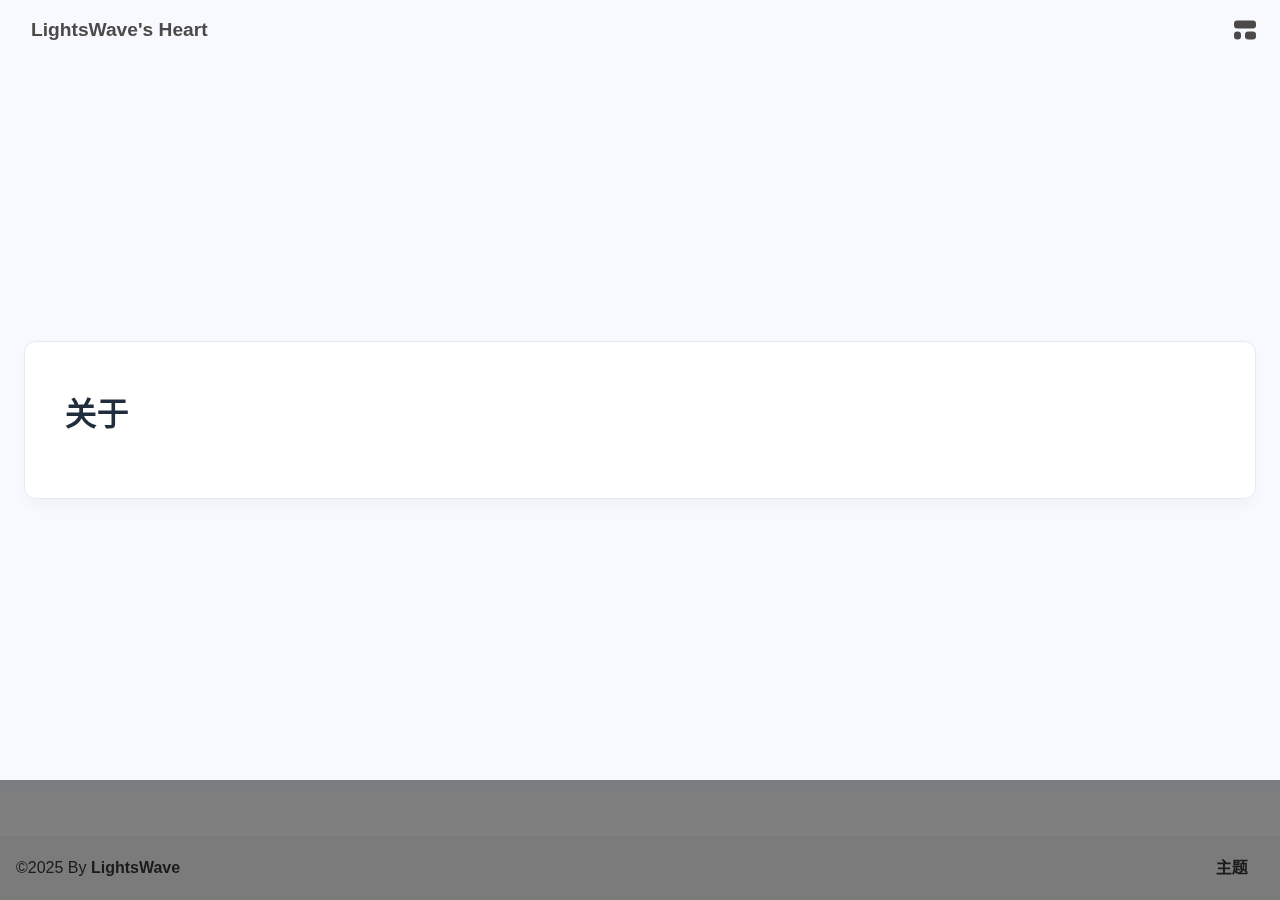
==== about/index.html @ ee10edcc "Site updated: 2025-01-01 14:40:20" ====
<!DOCTYPE html><html lang="zh-CN" data-theme="light"><head><meta charset="UTF-8"><meta http-equiv="X-UA-Compatible" content="IE=edge"><meta name="viewport" content="width=device-width, initial-scale=1.0, user-scalable=no"><title>关于 | LightsWave's Heart</title><meta name="author" content="LightsWave"><meta name="copyright" content="LightsWave"><meta name="format-detection" content="telephone=no"><meta name="theme-color" content="#f7f9fe"><meta name="mobile-web-app-capable" content="yes"><meta name="apple-touch-fullscreen" content="yes"><meta name="apple-mobile-web-app-title" content="关于"><meta name="application-name" content="关于"><meta name="apple-mobile-web-app-capable" content="yes"><meta name="apple-mobile-web-app-status-bar-style" content="#f7f9fe"><meta property="og:type" content="website"><meta property="og:title" content="关于"><meta property="og:url" content="http://example.com/about/index.html"><meta property="og:site_name" content="LightsWave's Heart"><meta property="og:description" content="关于"><meta property="og:locale" content="zh-CN"><meta property="og:image" content="https://q1.qlogo.cn/g?b=qq&amp;nk=3307234503&amp;s=640"><meta property="article:author" content="LightsWave"><meta property="article:tag"><meta name="twitter:card" content="summary"><meta name="twitter:image" content="https://q1.qlogo.cn/g?b=qq&amp;nk=3307234503&amp;s=640"><meta name="description" content="关于"><link rel="shortcut icon" href="/favicon.ico"><link rel="canonical" href="http://example.com/about/"><link rel="preconnect" href="//cdn.cbd.int"/><meta name="google-site-verification" content="xxx"/><meta name="baidu-site-verification" content="code-xxx"/><meta name="msvalidate.01" content="xxx"/><link rel="stylesheet" href="/css/index.css"><link rel="stylesheet" href="https://cdn.cbd.int/node-snackbar@0.1.16/dist/snackbar.min.css" media="print" onload="this.media='all'"><link rel="stylesheet" href="https://cdn.cbd.int/@fancyapps/ui@5.0.28/dist/fancybox/fancybox.css" media="print" onload="this.media='all'"><link rel="stylesheet" href="https://npm.elemecdn.com/anzhiyu-theme-static@1.0.0/swiper/swiper.min.css" media="print" onload="this.media='all'"><script>const GLOBAL_CONFIG = {
  linkPageTop: undefined,
  peoplecanvas: undefined,
  postHeadAiDescription: undefined,
  diytitle: {"enable":true,"leaveTitle":"w(ﾟДﾟ)w 不要走！再看看嘛！","backTitle":"♪(^∇^*)欢迎肥来！"},
  LA51: undefined,
  greetingBox: undefined,
  twikooEnvId: '',
  commentBarrageConfig:undefined,
  music_page_default: "nav_music",
  root: '/',
  preloader: {"source":3},
  friends_vue_info: undefined,
  navMusic: true,
  mainTone: {"mode":"api","api":"https://img2color-go.vercel.app/api?img=","cover_change":true},
  authorStatus: {"skills":null},
  algolia: undefined,
  localSearch: undefined,
  translate: {"defaultEncoding":2,"translateDelay":0,"msgToTraditionalChinese":"繁","msgToSimplifiedChinese":"简","rightMenuMsgToTraditionalChinese":"转为繁体","rightMenuMsgToSimplifiedChinese":"转为简体"},
  noticeOutdate: undefined,
  highlight: {"plugin":"highlight.js","highlightCopy":true,"highlightLang":true,"highlightHeightLimit":330},
  copy: {
    success: '复制成功',
    error: '复制错误',
    noSupport: '浏览器不支持'
  },
  relativeDate: {
    homepage: false,
    simplehomepage: true,
    post: false
  },
  runtime: '天',
  date_suffix: {
    just: '刚刚',
    min: '分钟前',
    hour: '小时前',
    day: '天前',
    month: '个月前'
  },
  copyright: {"copy":true,"copyrightEbable":false,"limitCount":50,"languages":{"author":"作者: LightsWave","link":"链接: ","source":"来源: LightsWave's Heart","info":"著作权归作者所有。商业转载请联系作者获得授权，非商业转载请注明出处。","copySuccess":"复制成功，复制和转载请标注本文地址"}},
  lightbox: 'fancybox',
  Snackbar: {"chs_to_cht":"你已切换为繁体","cht_to_chs":"你已切换为简体","day_to_night":"你已切换为深色模式","night_to_day":"你已切换为浅色模式","bgLight":"#425AEF","bgDark":"#1f1f1f","position":"top-center"},
  source: {
    justifiedGallery: {
      js: 'https://cdn.cbd.int/flickr-justified-gallery@2.1.2/dist/fjGallery.min.js',
      css: 'https://cdn.cbd.int/flickr-justified-gallery@2.1.2/dist/fjGallery.css'
    }
  },
  isPhotoFigcaption: false,
  islazyload: true,
  isAnchor: false,
  shortcutKey: undefined,
  autoDarkmode: true
}</script><script id="config-diff">var GLOBAL_CONFIG_SITE = {
  configTitle: 'LightsWave's Heart',
  title: '关于',
  postAI: '',
  pageFillDescription: '关于',
  isPost: false,
  isHome: false,
  isHighlightShrink: false,
  isToc: false,
  postUpdate: '2025-01-01 14:33:05',
  postMainColor: '',
}</script><noscript><style type="text/css">
  #nav {
    opacity: 1
  }
  .justified-gallery img {
    opacity: 1
  }

  #recent-posts time,
  #post-meta time {
    display: inline !important
  }
</style></noscript><script>(win=>{
      win.saveToLocal = {
        set: (key, value, ttl) => {
          if (ttl === 0) return
          const now = Date.now()
          const expiry = now + ttl * 86400000
          const item = {
            value,
            expiry
          }
          localStorage.setItem(key, JSON.stringify(item))
        },
      
        get: key => {
          const itemStr = localStorage.getItem(key)
      
          if (!itemStr) {
            return undefined
          }
          const item = JSON.parse(itemStr)
          const now = Date.now()
      
          if (now > item.expiry) {
            localStorage.removeItem(key)
            return undefined
          }
          return item.value
        }
      }
    
      win.getScript = (url, attr = {}) => new Promise((resolve, reject) => {
        const script = document.createElement('script')
        script.src = url
        script.async = true
        script.onerror = reject
        script.onload = script.onreadystatechange = function() {
          const loadState = this.readyState
          if (loadState && loadState !== 'loaded' && loadState !== 'complete') return
          script.onload = script.onreadystatechange = null
          resolve()
        }

        Object.keys(attr).forEach(key => {
          script.setAttribute(key, attr[key])
        })

        document.head.appendChild(script)
      })
    
      win.getCSS = (url, id = false) => new Promise((resolve, reject) => {
        const link = document.createElement('link')
        link.rel = 'stylesheet'
        link.href = url
        if (id) link.id = id
        link.onerror = reject
        link.onload = link.onreadystatechange = function() {
          const loadState = this.readyState
          if (loadState && loadState !== 'loaded' && loadState !== 'complete') return
          link.onload = link.onreadystatechange = null
          resolve()
        }
        document.head.appendChild(link)
      })
    
      win.activateDarkMode = () => {
        document.documentElement.setAttribute('data-theme', 'dark')
        if (document.querySelector('meta[name="theme-color"]') !== null) {
          document.querySelector('meta[name="theme-color"]').setAttribute('content', '#18171d')
        }
      }
      win.activateLightMode = () => {
        document.documentElement.setAttribute('data-theme', 'light')
        if (document.querySelector('meta[name="theme-color"]') !== null) {
          document.querySelector('meta[name="theme-color"]').setAttribute('content', '#f7f9fe')
        }
      }
      const t = saveToLocal.get('theme')
    
          const isDarkMode = window.matchMedia('(prefers-color-scheme: dark)').matches
          const isLightMode = window.matchMedia('(prefers-color-scheme: light)').matches
          const isNotSpecified = window.matchMedia('(prefers-color-scheme: no-preference)').matches
          const hasNoSupport = !isDarkMode && !isLightMode && !isNotSpecified

          if (t === undefined) {
            if (isLightMode) activateLightMode()
            else if (isDarkMode) activateDarkMode()
            else if (isNotSpecified || hasNoSupport) {
              const now = new Date()
              const hour = now.getHours()
              const isNight = hour <= 6 || hour >= 18
              isNight ? activateDarkMode() : activateLightMode()
            }
            window.matchMedia('(prefers-color-scheme: dark)').addListener(e => {
              if (saveToLocal.get('theme') === undefined) {
                e.matches ? activateDarkMode() : activateLightMode()
              }
            })
          } else if (t === 'light') activateLightMode()
          else activateDarkMode()
        
      const asideStatus = saveToLocal.get('aside-status')
      if (asideStatus !== undefined) {
        if (asideStatus === 'hide') {
          document.documentElement.classList.add('hide-aside')
        } else {
          document.documentElement.classList.remove('hide-aside')
        }
      }
    
      const detectApple = () => {
        if(/iPad|iPhone|iPod|Macintosh/.test(navigator.userAgent)){
          document.documentElement.classList.add('apple')
        }
      }
      detectApple()
    })(window)</script><meta name="generator" content="Hexo 7.3.0"></head><body data-type="anzhiyu"><div id="web_bg"></div><div id="an_music_bg"></div><div id="loading-box" onclick="document.getElementById(&quot;loading-box&quot;).classList.add(&quot;loaded&quot;)"><div class="loading-bg"><img class="loading-img nolazyload" alt="加载头像" src="https://npm.elemecdn.com/anzhiyu-blog-static@1.0.4/img/avatar.jpg"/><div class="loading-image-dot"></div></div></div><script>const preloader = {
  endLoading: () => {
    document.getElementById('loading-box').classList.add("loaded");
  },
  initLoading: () => {
    document.getElementById('loading-box').classList.remove("loaded")
  }
}
window.addEventListener('load',()=> { preloader.endLoading() })
setTimeout(function(){preloader.endLoading();},10000)

if (true) {
  document.addEventListener('pjax:send', () => { preloader.initLoading() })
  document.addEventListener('pjax:complete', () => { preloader.endLoading() })
}</script><link rel="stylesheet" href="https://cdn.cbd.int/anzhiyu-theme-static@1.1.10/progress_bar/progress_bar.css"/><script async="async" src="https://cdn.cbd.int/pace-js@1.2.4/pace.min.js" data-pace-options="{ &quot;restartOnRequestAfter&quot;:false,&quot;eventLag&quot;:false}"></script><div class="page" id="body-wrap"><header class="not-top-img" id="page-header"><nav id="nav"><div id="nav-group"><span id="blog_name"><a id="site-name" href="/" accesskey="h"><div class="title">LightsWave's Heart</div><i class="anzhiyufont anzhiyu-icon-house-chimney"></i></a></span><div class="mask-name-container"><div id="name-container"><a id="page-name" href="javascript:anzhiyu.scrollToDest(0, 500)">PAGE_NAME</a></div></div><div id="menus"></div><div id="nav-right"><div class="nav-button" id="randomPost_button"><a class="site-page" onclick="toRandomPost()" title="随机前往一个文章" href="javascript:void(0);"><i class="anzhiyufont anzhiyu-icon-dice"></i></a></div><input id="center-console" type="checkbox"/><label class="widget" for="center-console" title="中控台" onclick="anzhiyu.switchConsole();"><i class="left"></i><i class="widget center"></i><i class="widget right"></i></label><div id="console"><div class="console-card-group-reward"><ul class="reward-all console-card"><li class="reward-item"><a href="https://npm.elemecdn.com/anzhiyu-blog@1.1.6/img/post/common/qrcode-weichat.png" target="_blank"><img class="post-qr-code-img" alt="微信" src= "[data-uri]" onerror="this.onerror=null,this.src=&quot;/img/404.jpg&quot;" data-lazy-src="https://npm.elemecdn.com/anzhiyu-blog@1.1.6/img/post/common/qrcode-weichat.png"/></a><div class="post-qr-code-desc">微信</div></li><li class="reward-item"><a href="https://npm.elemecdn.com/anzhiyu-blog@1.1.6/img/post/common/qrcode-alipay.png" target="_blank"><img class="post-qr-code-img" alt="支付宝" src= "[data-uri]" onerror="this.onerror=null,this.src=&quot;/img/404.jpg&quot;" data-lazy-src="https://npm.elemecdn.com/anzhiyu-blog@1.1.6/img/post/common/qrcode-alipay.png"/></a><div class="post-qr-code-desc">支付宝</div></li></ul></div><div class="console-card-group"><div class="console-card-group-left"><div class="console-card" id="card-newest-comments"><div class="card-content"><div class="author-content-item-tips">互动</div><span class="author-content-item-title"> 最新评论</span></div><div class="aside-list"><span>正在加载中...</span></div></div></div><div class="console-card-group-right"><div class="console-card tags"><div class="card-content"><div class="author-content-item-tips">兴趣点</div><span class="author-content-item-title">寻找你感兴趣的领域</span></div></div><div class="console-card history"><div class="item-headline"><i class="anzhiyufont anzhiyu-icon-box-archiv"></i><span>文章</span></div><div class="card-archives"><div class="item-headline"><i class="anzhiyufont anzhiyu-icon-archive"></i><span>归档</span></div><ul class="card-archive-list"><li class="card-archive-list-item"><a class="card-archive-list-link" href="/archives/2025/01/"><span class="card-archive-list-date">一月 2025</span><div class="card-archive-list-count-group"><span class="card-archive-list-count">1</span><span>篇</span></div></a></li></ul></div><hr/></div></div></div><div class="button-group"><div class="console-btn-item"><a class="darkmode_switchbutton" title="显示模式切换" href="javascript:void(0);"><i class="anzhiyufont anzhiyu-icon-moon"></i></a></div><div class="console-btn-item" id="consoleHideAside" onclick="anzhiyu.hideAsideBtn()" title="边栏显示控制"><a class="asideSwitch"><i class="anzhiyufont anzhiyu-icon-arrows-left-right"></i></a></div><div class="console-btn-item" id="consoleMusic" onclick="anzhiyu.musicToggle()" title="音乐开关"><a class="music-switch"><i class="anzhiyufont anzhiyu-icon-music"></i></a></div></div><div class="console-mask" onclick="anzhiyu.hideConsole()" href="javascript:void(0);"></div></div><div class="nav-button" id="nav-totop"><a class="totopbtn" href="javascript:void(0);"><i class="anzhiyufont anzhiyu-icon-arrow-up"></i><span id="percent" onclick="anzhiyu.scrollToDest(0,500)">0</span></a></div><div id="toggle-menu"><a class="site-page" href="javascript:void(0);" title="切换"><i class="anzhiyufont anzhiyu-icon-bars"></i></a></div></div></div></nav></header><main id="blog-container"><div class="layout hide-aside" id="content-inner"><div id="page"><h1 class="page-title">关于</h1></div></div></main><footer id="footer"><div id="footer-wrap"></div><div id="footer-bar"><div class="footer-bar-links"><div class="footer-bar-left"><div id="footer-bar-tips"><div class="copyright">&copy;2025 By <a class="footer-bar-link" href="/" title="LightsWave" target="_blank">LightsWave</a></div></div><div id="footer-type-tips"></div><div class="js-pjax"><script>function subtitleType () {
  fetch('https://v1.hitokoto.cn')
    .then(response => response.json())
    .then(data => {
      if (true) {
        const from = '出自 ' + data.from
        const sub = ["生活明朗&#44; 万物可爱&#44; 人间值得&#44; 未来可期."]
        sub.unshift(data.hitokoto, from)
        window.typed = new Typed('#footer-type-tips', {
          strings: sub,
          startDelay: 300,
          typeSpeed: 150,
          loop: true,
          backSpeed: 50,
        })
      } else {
        document.getElementById('footer-type-tips').innerHTML = data.hitokoto
      }
    })
}

if (true) {
  if (typeof Typed === 'function') {
    subtitleType()
  } else {
    getScript('https://cdn.cbd.int/typed.js@2.1.0/dist/typed.umd.js').then(subtitleType)
  }
} else {
  subtitleType()
}
</script></div></div><div class="footer-bar-right"><a class="footer-bar-link" target="_blank" rel="noopener" href="https://github.com/anzhiyu-c/hexo-theme-anzhiyu" title="主题">主题</a></div></div></div></footer></div><div id="sidebar"><div id="menu-mask"></div><div id="sidebar-menus"><div class="sidebar-site-data site-data is-center"><a href="/archives/" title="archive"><div class="headline">文章</div><div class="length-num">1</div></a><a href="/tags/" title="tag"><div class="headline">标签</div><div class="length-num">0</div></a><a href="/categories/" title="category"><div class="headline">分类</div><div class="length-num">0</div></a></div><span class="sidebar-menu-item-title">功能</span><div class="sidebar-menu-item"><a class="darkmode_switchbutton menu-child" href="javascript:void(0);" title="显示模式"><i class="anzhiyufont anzhiyu-icon-circle-half-stroke"></i><span>显示模式</span></a></div><div class="back-menu-list-groups"><div class="back-menu-list-group"><div class="back-menu-list-title">网页</div><div class="back-menu-list"><a class="back-menu-item" target="_blank" rel="noopener" href="https://blog.anheyu.com/" title="博客"><img class="back-menu-item-icon" src= "[data-uri]" onerror="this.onerror=null,this.src=&quot;/img/404.jpg&quot;" data-lazy-src="/img/favicon.ico" alt="博客"/><span class="back-menu-item-text">博客</span></a></div></div><div class="back-menu-list-group"><div class="back-menu-list-title">项目</div><div class="back-menu-list"><a class="back-menu-item" target="_blank" rel="noopener" href="https://image.anheyu.com/" title="安知鱼图床"><img class="back-menu-item-icon" src= "[data-uri]" onerror="this.onerror=null,this.src=&quot;/img/404.jpg&quot;" data-lazy-src="https://image.anheyu.com/favicon.ico" alt="安知鱼图床"/><span class="back-menu-item-text">安知鱼图床</span></a></div></div></div><span class="sidebar-menu-item-title">标签</span></div></div><div id="rightside"><div id="rightside-config-hide"><button id="translateLink" type="button" title="简繁转换">繁</button><button id="darkmode" type="button" title="浅色和深色模式转换"><i class="anzhiyufont anzhiyu-icon-circle-half-stroke"></i></button></div><div id="rightside-config-show"><button id="rightside-config" type="button" title="设置"><i class="anzhiyufont anzhiyu-icon-gear"></i></button><button id="go-up" type="button" title="回到顶部"><i class="anzhiyufont anzhiyu-icon-arrow-up"></i></button></div></div><div id="nav-music"><a id="nav-music-hoverTips" onclick="anzhiyu.musicToggle()" accesskey="m">播放音乐</a><div id="console-music-bg"></div><meting-js id="8152976493" server="netease" type="playlist" mutex="true" preload="none" theme="var(--anzhiyu-main)" data-lrctype="0" order="random" volume="0.7"></meting-js></div><div id="rightMenu"><div class="rightMenu-group rightMenu-small"><div class="rightMenu-item" id="menu-backward"><i class="anzhiyufont anzhiyu-icon-arrow-left"></i></div><div class="rightMenu-item" id="menu-forward"><i class="anzhiyufont anzhiyu-icon-arrow-right"></i></div><div class="rightMenu-item" id="menu-refresh"><i class="anzhiyufont anzhiyu-icon-arrow-rotate-right" style="font-size: 1rem;"></i></div><div class="rightMenu-item" id="menu-top"><i class="anzhiyufont anzhiyu-icon-arrow-up"></i></div></div><div class="rightMenu-group rightMenu-line rightMenuPlugin"><div class="rightMenu-item" id="menu-copytext"><i class="anzhiyufont anzhiyu-icon-copy"></i><span>复制选中文本</span></div><div class="rightMenu-item" id="menu-pastetext"><i class="anzhiyufont anzhiyu-icon-paste"></i><span>粘贴文本</span></div><a class="rightMenu-item" id="menu-commenttext"><i class="anzhiyufont anzhiyu-icon-comment-medical"></i><span>引用到评论</span></a><div class="rightMenu-item" id="menu-newwindow"><i class="anzhiyufont anzhiyu-icon-window-restore"></i><span>新窗口打开</span></div><div class="rightMenu-item" id="menu-copylink"><i class="anzhiyufont anzhiyu-icon-link"></i><span>复制链接地址</span></div><div class="rightMenu-item" id="menu-copyimg"><i class="anzhiyufont anzhiyu-icon-images"></i><span>复制此图片</span></div><div class="rightMenu-item" id="menu-downloadimg"><i class="anzhiyufont anzhiyu-icon-download"></i><span>下载此图片</span></div><div class="rightMenu-item" id="menu-newwindowimg"><i class="anzhiyufont anzhiyu-icon-window-restore"></i><span>新窗口打开图片</span></div><div class="rightMenu-item" id="menu-search"><i class="anzhiyufont anzhiyu-icon-magnifying-glass"></i><span>站内搜索</span></div><div class="rightMenu-item" id="menu-searchBaidu"><i class="anzhiyufont anzhiyu-icon-magnifying-glass"></i><span>百度搜索</span></div><div class="rightMenu-item" id="menu-music-toggle"><i class="anzhiyufont anzhiyu-icon-play"></i><span>播放音乐</span></div><div class="rightMenu-item" id="menu-music-back"><i class="anzhiyufont anzhiyu-icon-backward"></i><span>切换到上一首</span></div><div class="rightMenu-item" id="menu-music-forward"><i class="anzhiyufont anzhiyu-icon-forward"></i><span>切换到下一首</span></div><div class="rightMenu-item" id="menu-music-playlist" onclick="window.open(&quot;https://y.qq.com/n/ryqq/playlist/8682487811&quot;, &quot;_blank&quot;);" style="display: none;"><i class="anzhiyufont anzhiyu-icon-radio"></i><span>查看所有歌曲</span></div><div class="rightMenu-item" id="menu-music-copyMusicName"><i class="anzhiyufont anzhiyu-icon-copy"></i><span>复制歌名</span></div></div><div class="rightMenu-group rightMenu-line rightMenuOther"><a class="rightMenu-item menu-link" id="menu-randomPost"><i class="anzhiyufont anzhiyu-icon-shuffle"></i><span>随便逛逛</span></a><a class="rightMenu-item menu-link" href="/categories/"><i class="anzhiyufont anzhiyu-icon-cube"></i><span>博客分类</span></a><a class="rightMenu-item menu-link" href="/tags/"><i class="anzhiyufont anzhiyu-icon-tags"></i><span>文章标签</span></a></div><div class="rightMenu-group rightMenu-line rightMenuOther"><a class="rightMenu-item" id="menu-copy" href="javascript:void(0);"><i class="anzhiyufont anzhiyu-icon-copy"></i><span>复制地址</span></a><a class="rightMenu-item" id="menu-commentBarrage" href="javascript:void(0);"><i class="anzhiyufont anzhiyu-icon-message"></i><span class="menu-commentBarrage-text">关闭热评</span></a><a class="rightMenu-item" id="menu-darkmode" href="javascript:void(0);"><i class="anzhiyufont anzhiyu-icon-circle-half-stroke"></i><span class="menu-darkmode-text">深色模式</span></a><a class="rightMenu-item" id="menu-translate" href="javascript:void(0);"><i class="anzhiyufont anzhiyu-icon-language"></i><span>轉為繁體</span></a></div></div><div id="rightmenu-mask"></div><div><script src="/js/utils.js"></script><script src="/js/main.js"></script><script src="/js/tw_cn.js"></script><script src="https://cdn.cbd.int/@fancyapps/ui@5.0.28/dist/fancybox/fancybox.umd.js"></script><script src="https://cdn.cbd.int/instant.page@5.2.0/instantpage.js" type="module"></script><script src="https://cdn.cbd.int/vanilla-lazyload@17.8.5/dist/lazyload.iife.min.js"></script><script src="https://cdn.cbd.int/node-snackbar@0.1.16/dist/snackbar.min.js"></script><script>function panguFn () {
  if (typeof pangu === 'object') pangu.autoSpacingPage()
  else {
    getScript('https://cdn.cbd.int/pangu@4.0.7/dist/browser/pangu.min.js')
      .then(() => {
        pangu.autoSpacingPage()
      })
  }
}

function panguInit () {
  if (false){
    GLOBAL_CONFIG_SITE.isPost && panguFn()
  } else {
    panguFn()
  }
}

document.addEventListener('DOMContentLoaded', panguInit)</script><canvas id="universe"></canvas><script async src="https://npm.elemecdn.com/anzhiyu-theme-static@1.0.0/dark/dark.js"></script><script>// 消除控制台打印
var HoldLog = console.log;
console.log = function () {};
let now1 = new Date();
queueMicrotask(() => {
  const Log = function () {
    HoldLog.apply(console, arguments);
  }; //在恢复前输出日志
  const grt = new Date("01/01/2025 00:00:00"); //此处修改你的建站时间或者网站上线时间
  now1.setTime(now1.getTime() + 250);
  const days = (now1 - grt) / 1000 / 60 / 60 / 24;
  const dnum = Math.floor(days);
  const ascll = [
    `欢迎使用安知鱼!`,
    `生活明朗, 万物可爱`,
    `
        
       █████╗ ███╗   ██╗███████╗██╗  ██╗██╗██╗   ██╗██╗   ██╗
      ██╔══██╗████╗  ██║╚══███╔╝██║  ██║██║╚██╗ ██╔╝██║   ██║
      ███████║██╔██╗ ██║  ███╔╝ ███████║██║ ╚████╔╝ ██║   ██║
      ██╔══██║██║╚██╗██║ ███╔╝  ██╔══██║██║  ╚██╔╝  ██║   ██║
      ██║  ██║██║ ╚████║███████╗██║  ██║██║   ██║   ╚██████╔╝
      ╚═╝  ╚═╝╚═╝  ╚═══╝╚══════╝╚═╝  ╚═╝╚═╝   ╚═╝    ╚═════╝
        
        `,
    "已上线",
    dnum,
    "天",
    "©2025 By 安知鱼 V1.6.14",
  ];
  const ascll2 = [`NCC2-036`, `调用前置摄像头拍照成功，识别为【小笨蛋】.`, `Photo captured: `, `🤪`];

  setTimeout(
    Log.bind(
      console,
      `\n%c${ascll[0]} %c ${ascll[1]} %c ${ascll[2]} %c${ascll[3]}%c ${ascll[4]}%c ${ascll[5]}\n\n%c ${ascll[6]}\n`,
      "color:#425AEF",
      "",
      "color:#425AEF",
      "color:#425AEF",
      "",
      "color:#425AEF",
      ""
    )
  );
  setTimeout(
    Log.bind(
      console,
      `%c ${ascll2[0]} %c ${ascll2[1]} %c \n${ascll2[2]} %c\n${ascll2[3]}\n`,
      "color:white; background-color:#4fd953",
      "",
      "",
      'background:url("https://npm.elemecdn.com/anzhiyu-blog@1.1.6/img/post/common/tinggge.gif") no-repeat;font-size:450%'
    )
  );

  setTimeout(Log.bind(console, "%c WELCOME %c 你好，小笨蛋.", "color:white; background-color:#4f90d9", ""));

  setTimeout(
    console.warn.bind(
      console,
      "%c ⚡ Powered by 安知鱼 %c 你正在访问 LightsWave 的博客.",
      "color:white; background-color:#f0ad4e",
      ""
    )
  );

  setTimeout(Log.bind(console, "%c W23-12 %c 你已打开控制台.", "color:white; background-color:#4f90d9", ""));

  setTimeout(
    console.warn.bind(console, "%c S013-782 %c 你现在正处于监控中.", "color:white; background-color:#d9534f", "")
  );
});</script><script async src="/anzhiyu/random.js"></script><div class="js-pjax"><input type="hidden" name="page-type" id="page-type" value="about"></div><script async data-pjax src="https://npm.elemecdn.com/anzhiyu-theme-static@1.0.1/bubble/bubble.js"></script><script async data-pjax src="https://cdn.cbd.int/anzhiyu-theme-static@1.0.0/waterfall/waterfall.js"></script><script src="https://lf3-cdn-tos.bytecdntp.com/cdn/expire-1-M/qrcodejs/1.0.0/qrcode.min.js"></script><link rel="stylesheet" href="https://cdn.cbd.int/anzhiyu-theme-static@1.1.9/icon/ali_iconfont_css.css"><link rel="stylesheet" href="https://cdn.cbd.int/anzhiyu-theme-static@1.0.0/aplayer/APlayer.min.css" media="print" onload="this.media='all'"><script src="https://cdn.cbd.int/anzhiyu-blog-static@1.0.1/js/APlayer.min.js"></script><script src="https://cdn.cbd.int/hexo-anzhiyu-music@1.0.1/assets/js/Meting2.min.js"></script><script src="https://cdn.cbd.int/pjax@0.2.8/pjax.min.js"></script><script>let pjaxSelectors = ["head > title","#config-diff","#body-wrap","#rightside-config-hide","#rightside-config-show",".js-pjax"]
var pjax = new Pjax({
  elements: 'a:not([target="_blank"])',
  selectors: pjaxSelectors,
  cacheBust: false,
  analytics: false,
  scrollRestoration: false
})

document.addEventListener('pjax:send', function () {
  // removeEventListener scroll 
  anzhiyu.removeGlobalFnEvent('pjax')
  anzhiyu.removeGlobalFnEvent('themeChange')

  document.getElementById('rightside').classList.remove('rightside-show')
  
  if (window.aplayers) {
    for (let i = 0; i < window.aplayers.length; i++) {
      if (!window.aplayers[i].options.fixed) {
        window.aplayers[i].destroy()
      }
    }
  }

  typeof typed === 'object' && typed.destroy()

  //reset readmode
  const $bodyClassList = document.body.classList
  $bodyClassList.contains('read-mode') && $bodyClassList.remove('read-mode')
})

document.addEventListener('pjax:complete', function () {
  window.refreshFn()

  document.querySelectorAll('script[data-pjax]').forEach(item => {
    const newScript = document.createElement('script')
    const content = item.text || item.textContent || item.innerHTML || ""
    Array.from(item.attributes).forEach(attr => newScript.setAttribute(attr.name, attr.value))
    newScript.appendChild(document.createTextNode(content))
    item.parentNode.replaceChild(newScript, item)
  })

  GLOBAL_CONFIG.islazyload && window.lazyLoadInstance.update()

  typeof panguInit === 'function' && panguInit()

  // google analytics
  typeof gtag === 'function' && gtag('config', '', {'page_path': window.location.pathname});

  // baidu analytics
  typeof _hmt === 'object' && _hmt.push(['_trackPageview',window.location.pathname]);

  typeof loadMeting === 'function' && document.getElementsByClassName('aplayer').length && loadMeting()

  // prismjs
  typeof Prism === 'object' && Prism.highlightAll()
})

document.addEventListener('pjax:error', e => {
  if (e.request.status === 404) {
    pjax.loadUrl('/404.html')
  }
})</script><script charset="UTF-8" src="https://cdn.cbd.int/anzhiyu-theme-static@1.1.5/accesskey/accesskey.js"></script></div><div id="popup-window"><div class="popup-window-title">通知</div><div class="popup-window-divider"></div><div class="popup-window-content"><div class="popup-tip">你好呀</div><div class="popup-link"><i class="anzhiyufont anzhiyu-icon-arrow-circle-right"></i></div></div></div></body></html>
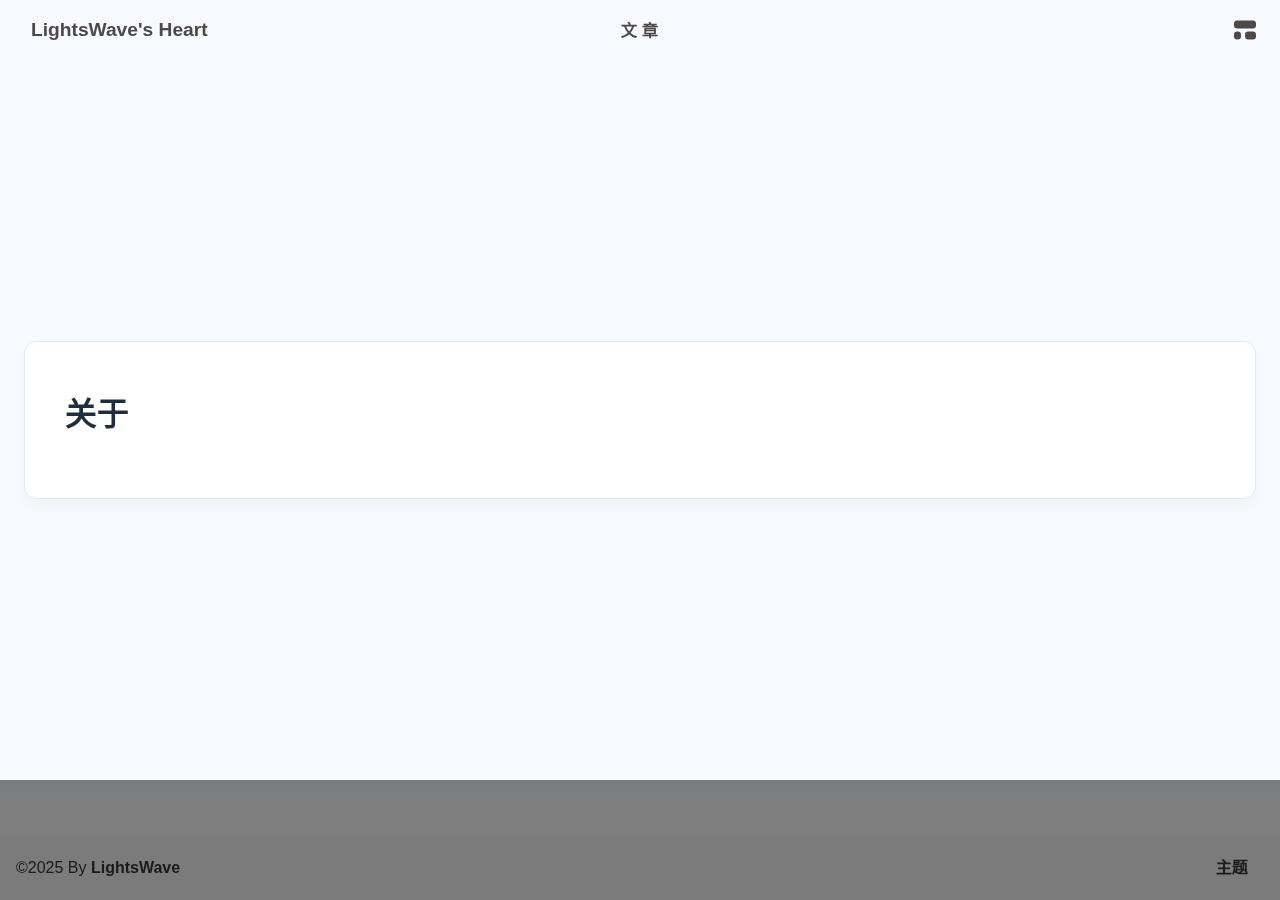
==== commit 27da21e4: "Site updated: 2025-01-01 14:56:20" ====
--- a/about/index.html
+++ b/about/index.html
@@ -1,4 +1,4 @@
-<!DOCTYPE html><html lang="zh-CN" data-theme="light"><head><meta charset="UTF-8"><meta http-equiv="X-UA-Compatible" content="IE=edge"><meta name="viewport" content="width=device-width, initial-scale=1.0, user-scalable=no"><title>关于 | LightsWave's Heart</title><meta name="author" content="LightsWave"><meta name="copyright" content="LightsWave"><meta name="format-detection" content="telephone=no"><meta name="theme-color" content="#f7f9fe"><meta name="mobile-web-app-capable" content="yes"><meta name="apple-touch-fullscreen" content="yes"><meta name="apple-mobile-web-app-title" content="关于"><meta name="application-name" content="关于"><meta name="apple-mobile-web-app-capable" content="yes"><meta name="apple-mobile-web-app-status-bar-style" content="#f7f9fe"><meta property="og:type" content="website"><meta property="og:title" content="关于"><meta property="og:url" content="http://example.com/about/index.html"><meta property="og:site_name" content="LightsWave's Heart"><meta property="og:description" content="关于"><meta property="og:locale" content="zh-CN"><meta property="og:image" content="https://q1.qlogo.cn/g?b=qq&amp;nk=3307234503&amp;s=640"><meta property="article:author" content="LightsWave"><meta property="article:tag"><meta name="twitter:card" content="summary"><meta name="twitter:image" content="https://q1.qlogo.cn/g?b=qq&amp;nk=3307234503&amp;s=640"><meta name="description" content="关于"><link rel="shortcut icon" href="/favicon.ico"><link rel="canonical" href="http://example.com/about/"><link rel="preconnect" href="//cdn.cbd.int"/><meta name="google-site-verification" content="xxx"/><meta name="baidu-site-verification" content="code-xxx"/><meta name="msvalidate.01" content="xxx"/><link rel="stylesheet" href="/css/index.css"><link rel="stylesheet" href="https://cdn.cbd.int/node-snackbar@0.1.16/dist/snackbar.min.css" media="print" onload="this.media='all'"><link rel="stylesheet" href="https://cdn.cbd.int/@fancyapps/ui@5.0.28/dist/fancybox/fancybox.css" media="print" onload="this.media='all'"><link rel="stylesheet" href="https://npm.elemecdn.com/anzhiyu-theme-static@1.0.0/swiper/swiper.min.css" media="print" onload="this.media='all'"><script>const GLOBAL_CONFIG = {
+<!DOCTYPE html><html lang="zh-CN" data-theme="light"><head><meta charset="UTF-8"><meta http-equiv="X-UA-Compatible" content="IE=edge"><meta name="viewport" content="width=device-width, initial-scale=1.0, user-scalable=no"><title>关于 | LightsWave's Heart</title><meta name="author" content="LightsWave"><meta name="copyright" content="LightsWave"><meta name="format-detection" content="telephone=no"><meta name="theme-color" content="#f7f9fe"><meta name="mobile-web-app-capable" content="yes"><meta name="apple-touch-fullscreen" content="yes"><meta name="apple-mobile-web-app-title" content="关于"><meta name="application-name" content="关于"><meta name="apple-mobile-web-app-capable" content="yes"><meta name="apple-mobile-web-app-status-bar-style" content="#f7f9fe"><meta property="og:type" content="website"><meta property="og:title" content="关于"><meta property="og:url" content="http://example.com/about/index.html"><meta property="og:site_name" content="LightsWave's Heart"><meta property="og:description" content="关于"><meta property="og:locale" content="zh-CN"><meta property="og:image" content="http://example.com/img/hd.png"><meta property="article:author" content="LightsWave"><meta property="article:tag"><meta name="twitter:card" content="summary"><meta name="twitter:image" content="http://example.com/img/hd.png"><meta name="description" content="关于"><link rel="shortcut icon" href="/favicon.ico"><link rel="canonical" href="http://example.com/about/"><link rel="preconnect" href="//cdn.cbd.int"/><meta name="google-site-verification" content="xxx"/><meta name="baidu-site-verification" content="code-xxx"/><meta name="msvalidate.01" content="xxx"/><link rel="stylesheet" href="/css/index.css"><link rel="stylesheet" href="https://cdn.cbd.int/node-snackbar@0.1.16/dist/snackbar.min.css" media="print" onload="this.media='all'"><link rel="stylesheet" href="https://cdn.cbd.int/@fancyapps/ui@5.0.28/dist/fancybox/fancybox.css" media="print" onload="this.media='all'"><link rel="stylesheet" href="https://npm.elemecdn.com/anzhiyu-theme-static@1.0.0/swiper/swiper.min.css" media="print" onload="this.media='all'"><script>const GLOBAL_CONFIG = {
   linkPageTop: undefined,
   peoplecanvas: undefined,
   postHeadAiDescription: undefined,
@@ -47,7 +47,7 @@
     }
   },
   isPhotoFigcaption: false,
-  islazyload: true,
+  islazyload: false,
   isAnchor: false,
   shortcutKey: undefined,
   autoDarkmode: true
@@ -203,7 +203,7 @@
 if (true) {
   document.addEventListener('pjax:send', () => { preloader.initLoading() })
   document.addEventListener('pjax:complete', () => { preloader.endLoading() })
-}</script><link rel="stylesheet" href="https://cdn.cbd.int/anzhiyu-theme-static@1.1.10/progress_bar/progress_bar.css"/><script async="async" src="https://cdn.cbd.int/pace-js@1.2.4/pace.min.js" data-pace-options="{ &quot;restartOnRequestAfter&quot;:false,&quot;eventLag&quot;:false}"></script><div class="page" id="body-wrap"><header class="not-top-img" id="page-header"><nav id="nav"><div id="nav-group"><span id="blog_name"><a id="site-name" href="/" accesskey="h"><div class="title">LightsWave's Heart</div><i class="anzhiyufont anzhiyu-icon-house-chimney"></i></a></span><div class="mask-name-container"><div id="name-container"><a id="page-name" href="javascript:anzhiyu.scrollToDest(0, 500)">PAGE_NAME</a></div></div><div id="menus"></div><div id="nav-right"><div class="nav-button" id="randomPost_button"><a class="site-page" onclick="toRandomPost()" title="随机前往一个文章" href="javascript:void(0);"><i class="anzhiyufont anzhiyu-icon-dice"></i></a></div><input id="center-console" type="checkbox"/><label class="widget" for="center-console" title="中控台" onclick="anzhiyu.switchConsole();"><i class="left"></i><i class="widget center"></i><i class="widget right"></i></label><div id="console"><div class="console-card-group-reward"><ul class="reward-all console-card"><li class="reward-item"><a href="https://npm.elemecdn.com/anzhiyu-blog@1.1.6/img/post/common/qrcode-weichat.png" target="_blank"><img class="post-qr-code-img" alt="微信" src= "[data-uri]" onerror="this.onerror=null,this.src=&quot;/img/404.jpg&quot;" data-lazy-src="https://npm.elemecdn.com/anzhiyu-blog@1.1.6/img/post/common/qrcode-weichat.png"/></a><div class="post-qr-code-desc">微信</div></li><li class="reward-item"><a href="https://npm.elemecdn.com/anzhiyu-blog@1.1.6/img/post/common/qrcode-alipay.png" target="_blank"><img class="post-qr-code-img" alt="支付宝" src= "[data-uri]" onerror="this.onerror=null,this.src=&quot;/img/404.jpg&quot;" data-lazy-src="https://npm.elemecdn.com/anzhiyu-blog@1.1.6/img/post/common/qrcode-alipay.png"/></a><div class="post-qr-code-desc">支付宝</div></li></ul></div><div class="console-card-group"><div class="console-card-group-left"><div class="console-card" id="card-newest-comments"><div class="card-content"><div class="author-content-item-tips">互动</div><span class="author-content-item-title"> 最新评论</span></div><div class="aside-list"><span>正在加载中...</span></div></div></div><div class="console-card-group-right"><div class="console-card tags"><div class="card-content"><div class="author-content-item-tips">兴趣点</div><span class="author-content-item-title">寻找你感兴趣的领域</span></div></div><div class="console-card history"><div class="item-headline"><i class="anzhiyufont anzhiyu-icon-box-archiv"></i><span>文章</span></div><div class="card-archives"><div class="item-headline"><i class="anzhiyufont anzhiyu-icon-archive"></i><span>归档</span></div><ul class="card-archive-list"><li class="card-archive-list-item"><a class="card-archive-list-link" href="/archives/2025/01/"><span class="card-archive-list-date">一月 2025</span><div class="card-archive-list-count-group"><span class="card-archive-list-count">1</span><span>篇</span></div></a></li></ul></div><hr/></div></div></div><div class="button-group"><div class="console-btn-item"><a class="darkmode_switchbutton" title="显示模式切换" href="javascript:void(0);"><i class="anzhiyufont anzhiyu-icon-moon"></i></a></div><div class="console-btn-item" id="consoleHideAside" onclick="anzhiyu.hideAsideBtn()" title="边栏显示控制"><a class="asideSwitch"><i class="anzhiyufont anzhiyu-icon-arrows-left-right"></i></a></div><div class="console-btn-item" id="consoleMusic" onclick="anzhiyu.musicToggle()" title="音乐开关"><a class="music-switch"><i class="anzhiyufont anzhiyu-icon-music"></i></a></div></div><div class="console-mask" onclick="anzhiyu.hideConsole()" href="javascript:void(0);"></div></div><div class="nav-button" id="nav-totop"><a class="totopbtn" href="javascript:void(0);"><i class="anzhiyufont anzhiyu-icon-arrow-up"></i><span id="percent" onclick="anzhiyu.scrollToDest(0,500)">0</span></a></div><div id="toggle-menu"><a class="site-page" href="javascript:void(0);" title="切换"><i class="anzhiyufont anzhiyu-icon-bars"></i></a></div></div></div></nav></header><main id="blog-container"><div class="layout hide-aside" id="content-inner"><div id="page"><h1 class="page-title">关于</h1></div></div></main><footer id="footer"><div id="footer-wrap"></div><div id="footer-bar"><div class="footer-bar-links"><div class="footer-bar-left"><div id="footer-bar-tips"><div class="copyright">&copy;2025 By <a class="footer-bar-link" href="/" title="LightsWave" target="_blank">LightsWave</a></div></div><div id="footer-type-tips"></div><div class="js-pjax"><script>function subtitleType () {
+}</script><link rel="stylesheet" href="https://cdn.cbd.int/anzhiyu-theme-static@1.1.10/progress_bar/progress_bar.css"/><script async="async" src="https://cdn.cbd.int/pace-js@1.2.4/pace.min.js" data-pace-options="{ &quot;restartOnRequestAfter&quot;:false,&quot;eventLag&quot;:false}"></script><div class="page" id="body-wrap"><header class="not-top-img" id="page-header"><nav id="nav"><div id="nav-group"><span id="blog_name"><a id="site-name" href="/" accesskey="h"><div class="title">LightsWave's Heart</div><i class="anzhiyufont anzhiyu-icon-house-chimney"></i></a></span><div class="mask-name-container"><div id="name-container"><a id="page-name" href="javascript:anzhiyu.scrollToDest(0, 500)">PAGE_NAME</a></div></div><div id="menus"><div class="menus_items"><div class="menus_item"><a class="site-page" href="javascript:void(0);"><span> 文章</span></a><ul class="menus_item_child"><li><a class="site-page child faa-parent animated-hover" href="/archives/"><i class="anzhiyufont anzhiyu-icon-box-archive faa-tada" style="font-size: 0.9em;"></i><span> 隧道</span></a></li><li><a class="site-page child faa-parent animated-hover" href="/categories/"><i class="anzhiyufont anzhiyu-icon-shapes faa-tada" style="font-size: 0.9em;"></i><span> 分类</span></a></li><li><a class="site-page child faa-parent animated-hover" href="/tags/"><i class="anzhiyufont anzhiyu-icon-tags faa-tada" style="font-size: 0.9em;"></i><span> 标签</span></a></li></ul></div></div></div><div id="nav-right"><div class="nav-button" id="randomPost_button"><a class="site-page" onclick="toRandomPost()" title="随机前往一个文章" href="javascript:void(0);"><i class="anzhiyufont anzhiyu-icon-dice"></i></a></div><input id="center-console" type="checkbox"/><label class="widget" for="center-console" title="中控台" onclick="anzhiyu.switchConsole();"><i class="left"></i><i class="widget center"></i><i class="widget right"></i></label><div id="console"><div class="console-card-group-reward"><ul class="reward-all console-card"><li class="reward-item"><a href="https://npm.elemecdn.com/anzhiyu-blog@1.1.6/img/post/common/qrcode-weichat.png" target="_blank"><img class="post-qr-code-img" alt="微信" src="https://npm.elemecdn.com/anzhiyu-blog@1.1.6/img/post/common/qrcode-weichat.png"/></a><div class="post-qr-code-desc">微信</div></li><li class="reward-item"><a href="https://npm.elemecdn.com/anzhiyu-blog@1.1.6/img/post/common/qrcode-alipay.png" target="_blank"><img class="post-qr-code-img" alt="支付宝" src="https://npm.elemecdn.com/anzhiyu-blog@1.1.6/img/post/common/qrcode-alipay.png"/></a><div class="post-qr-code-desc">支付宝</div></li></ul></div><div class="console-card-group"><div class="console-card-group-left"><div class="console-card" id="card-newest-comments"><div class="card-content"><div class="author-content-item-tips">互动</div><span class="author-content-item-title"> 最新评论</span></div><div class="aside-list"><span>正在加载中...</span></div></div></div><div class="console-card-group-right"><div class="console-card tags"><div class="card-content"><div class="author-content-item-tips">兴趣点</div><span class="author-content-item-title">寻找你感兴趣的领域</span></div></div><div class="console-card history"><div class="item-headline"><i class="anzhiyufont anzhiyu-icon-box-archiv"></i><span>文章</span></div><div class="card-archives"><div class="item-headline"><i class="anzhiyufont anzhiyu-icon-archive"></i><span>归档</span></div><ul class="card-archive-list"><li class="card-archive-list-item"><a class="card-archive-list-link" href="/archives/2025/01/"><span class="card-archive-list-date">一月 2025</span><div class="card-archive-list-count-group"><span class="card-archive-list-count">1</span><span>篇</span></div></a></li></ul></div><hr/></div></div></div><div class="button-group"><div class="console-btn-item"><a class="darkmode_switchbutton" title="显示模式切换" href="javascript:void(0);"><i class="anzhiyufont anzhiyu-icon-moon"></i></a></div><div class="console-btn-item" id="consoleHideAside" onclick="anzhiyu.hideAsideBtn()" title="边栏显示控制"><a class="asideSwitch"><i class="anzhiyufont anzhiyu-icon-arrows-left-right"></i></a></div><div class="console-btn-item" id="consoleMusic" onclick="anzhiyu.musicToggle()" title="音乐开关"><a class="music-switch"><i class="anzhiyufont anzhiyu-icon-music"></i></a></div></div><div class="console-mask" onclick="anzhiyu.hideConsole()" href="javascript:void(0);"></div></div><div class="nav-button" id="nav-totop"><a class="totopbtn" href="javascript:void(0);"><i class="anzhiyufont anzhiyu-icon-arrow-up"></i><span id="percent" onclick="anzhiyu.scrollToDest(0,500)">0</span></a></div><div id="toggle-menu"><a class="site-page" href="javascript:void(0);" title="切换"><i class="anzhiyufont anzhiyu-icon-bars"></i></a></div></div></div></nav></header><main id="blog-container"><div class="layout hide-aside" id="content-inner"><div id="page"><h1 class="page-title">关于</h1></div></div></main><footer id="footer"><div id="footer-wrap"></div><div id="footer-bar"><div class="footer-bar-links"><div class="footer-bar-left"><div id="footer-bar-tips"><div class="copyright">&copy;2025 By <a class="footer-bar-link" href="/" title="LightsWave" target="_blank">LightsWave</a></div></div><div id="footer-type-tips"></div><div class="js-pjax"><script>function subtitleType () {
   fetch('https://v1.hitokoto.cn')
     .then(response => response.json())
     .then(data => {
@@ -233,7 +233,7 @@
 } else {
   subtitleType()
 }
-</script></div></div><div class="footer-bar-right"><a class="footer-bar-link" target="_blank" rel="noopener" href="https://github.com/anzhiyu-c/hexo-theme-anzhiyu" title="主题">主题</a></div></div></div></footer></div><div id="sidebar"><div id="menu-mask"></div><div id="sidebar-menus"><div class="sidebar-site-data site-data is-center"><a href="/archives/" title="archive"><div class="headline">文章</div><div class="length-num">1</div></a><a href="/tags/" title="tag"><div class="headline">标签</div><div class="length-num">0</div></a><a href="/categories/" title="category"><div class="headline">分类</div><div class="length-num">0</div></a></div><span class="sidebar-menu-item-title">功能</span><div class="sidebar-menu-item"><a class="darkmode_switchbutton menu-child" href="javascript:void(0);" title="显示模式"><i class="anzhiyufont anzhiyu-icon-circle-half-stroke"></i><span>显示模式</span></a></div><div class="back-menu-list-groups"><div class="back-menu-list-group"><div class="back-menu-list-title">网页</div><div class="back-menu-list"><a class="back-menu-item" target="_blank" rel="noopener" href="https://blog.anheyu.com/" title="博客"><img class="back-menu-item-icon" src= "[data-uri]" onerror="this.onerror=null,this.src=&quot;/img/404.jpg&quot;" data-lazy-src="/img/favicon.ico" alt="博客"/><span class="back-menu-item-text">博客</span></a></div></div><div class="back-menu-list-group"><div class="back-menu-list-title">项目</div><div class="back-menu-list"><a class="back-menu-item" target="_blank" rel="noopener" href="https://image.anheyu.com/" title="安知鱼图床"><img class="back-menu-item-icon" src= "[data-uri]" onerror="this.onerror=null,this.src=&quot;/img/404.jpg&quot;" data-lazy-src="https://image.anheyu.com/favicon.ico" alt="安知鱼图床"/><span class="back-menu-item-text">安知鱼图床</span></a></div></div></div><span class="sidebar-menu-item-title">标签</span></div></div><div id="rightside"><div id="rightside-config-hide"><button id="translateLink" type="button" title="简繁转换">繁</button><button id="darkmode" type="button" title="浅色和深色模式转换"><i class="anzhiyufont anzhiyu-icon-circle-half-stroke"></i></button></div><div id="rightside-config-show"><button id="rightside-config" type="button" title="设置"><i class="anzhiyufont anzhiyu-icon-gear"></i></button><button id="go-up" type="button" title="回到顶部"><i class="anzhiyufont anzhiyu-icon-arrow-up"></i></button></div></div><div id="nav-music"><a id="nav-music-hoverTips" onclick="anzhiyu.musicToggle()" accesskey="m">播放音乐</a><div id="console-music-bg"></div><meting-js id="8152976493" server="netease" type="playlist" mutex="true" preload="none" theme="var(--anzhiyu-main)" data-lrctype="0" order="random" volume="0.7"></meting-js></div><div id="rightMenu"><div class="rightMenu-group rightMenu-small"><div class="rightMenu-item" id="menu-backward"><i class="anzhiyufont anzhiyu-icon-arrow-left"></i></div><div class="rightMenu-item" id="menu-forward"><i class="anzhiyufont anzhiyu-icon-arrow-right"></i></div><div class="rightMenu-item" id="menu-refresh"><i class="anzhiyufont anzhiyu-icon-arrow-rotate-right" style="font-size: 1rem;"></i></div><div class="rightMenu-item" id="menu-top"><i class="anzhiyufont anzhiyu-icon-arrow-up"></i></div></div><div class="rightMenu-group rightMenu-line rightMenuPlugin"><div class="rightMenu-item" id="menu-copytext"><i class="anzhiyufont anzhiyu-icon-copy"></i><span>复制选中文本</span></div><div class="rightMenu-item" id="menu-pastetext"><i class="anzhiyufont anzhiyu-icon-paste"></i><span>粘贴文本</span></div><a class="rightMenu-item" id="menu-commenttext"><i class="anzhiyufont anzhiyu-icon-comment-medical"></i><span>引用到评论</span></a><div class="rightMenu-item" id="menu-newwindow"><i class="anzhiyufont anzhiyu-icon-window-restore"></i><span>新窗口打开</span></div><div class="rightMenu-item" id="menu-copylink"><i class="anzhiyufont anzhiyu-icon-link"></i><span>复制链接地址</span></div><div class="rightMenu-item" id="menu-copyimg"><i class="anzhiyufont anzhiyu-icon-images"></i><span>复制此图片</span></div><div class="rightMenu-item" id="menu-downloadimg"><i class="anzhiyufont anzhiyu-icon-download"></i><span>下载此图片</span></div><div class="rightMenu-item" id="menu-newwindowimg"><i class="anzhiyufont anzhiyu-icon-window-restore"></i><span>新窗口打开图片</span></div><div class="rightMenu-item" id="menu-search"><i class="anzhiyufont anzhiyu-icon-magnifying-glass"></i><span>站内搜索</span></div><div class="rightMenu-item" id="menu-searchBaidu"><i class="anzhiyufont anzhiyu-icon-magnifying-glass"></i><span>百度搜索</span></div><div class="rightMenu-item" id="menu-music-toggle"><i class="anzhiyufont anzhiyu-icon-play"></i><span>播放音乐</span></div><div class="rightMenu-item" id="menu-music-back"><i class="anzhiyufont anzhiyu-icon-backward"></i><span>切换到上一首</span></div><div class="rightMenu-item" id="menu-music-forward"><i class="anzhiyufont anzhiyu-icon-forward"></i><span>切换到下一首</span></div><div class="rightMenu-item" id="menu-music-playlist" onclick="window.open(&quot;https://y.qq.com/n/ryqq/playlist/8682487811&quot;, &quot;_blank&quot;);" style="display: none;"><i class="anzhiyufont anzhiyu-icon-radio"></i><span>查看所有歌曲</span></div><div class="rightMenu-item" id="menu-music-copyMusicName"><i class="anzhiyufont anzhiyu-icon-copy"></i><span>复制歌名</span></div></div><div class="rightMenu-group rightMenu-line rightMenuOther"><a class="rightMenu-item menu-link" id="menu-randomPost"><i class="anzhiyufont anzhiyu-icon-shuffle"></i><span>随便逛逛</span></a><a class="rightMenu-item menu-link" href="/categories/"><i class="anzhiyufont anzhiyu-icon-cube"></i><span>博客分类</span></a><a class="rightMenu-item menu-link" href="/tags/"><i class="anzhiyufont anzhiyu-icon-tags"></i><span>文章标签</span></a></div><div class="rightMenu-group rightMenu-line rightMenuOther"><a class="rightMenu-item" id="menu-copy" href="javascript:void(0);"><i class="anzhiyufont anzhiyu-icon-copy"></i><span>复制地址</span></a><a class="rightMenu-item" id="menu-commentBarrage" href="javascript:void(0);"><i class="anzhiyufont anzhiyu-icon-message"></i><span class="menu-commentBarrage-text">关闭热评</span></a><a class="rightMenu-item" id="menu-darkmode" href="javascript:void(0);"><i class="anzhiyufont anzhiyu-icon-circle-half-stroke"></i><span class="menu-darkmode-text">深色模式</span></a><a class="rightMenu-item" id="menu-translate" href="javascript:void(0);"><i class="anzhiyufont anzhiyu-icon-language"></i><span>轉為繁體</span></a></div></div><div id="rightmenu-mask"></div><div><script src="/js/utils.js"></script><script src="/js/main.js"></script><script src="/js/tw_cn.js"></script><script src="https://cdn.cbd.int/@fancyapps/ui@5.0.28/dist/fancybox/fancybox.umd.js"></script><script src="https://cdn.cbd.int/instant.page@5.2.0/instantpage.js" type="module"></script><script src="https://cdn.cbd.int/vanilla-lazyload@17.8.5/dist/lazyload.iife.min.js"></script><script src="https://cdn.cbd.int/node-snackbar@0.1.16/dist/snackbar.min.js"></script><script>function panguFn () {
+</script></div></div><div class="footer-bar-right"><a class="footer-bar-link" target="_blank" rel="noopener" href="https://github.com/anzhiyu-c/hexo-theme-anzhiyu" title="主题">主题</a></div></div></div></footer></div><div id="sidebar"><div id="menu-mask"></div><div id="sidebar-menus"><div class="sidebar-site-data site-data is-center"><a href="/archives/" title="archive"><div class="headline">文章</div><div class="length-num">1</div></a><a href="/tags/" title="tag"><div class="headline">标签</div><div class="length-num">0</div></a><a href="/categories/" title="category"><div class="headline">分类</div><div class="length-num">0</div></a></div><span class="sidebar-menu-item-title">功能</span><div class="sidebar-menu-item"><a class="darkmode_switchbutton menu-child" href="javascript:void(0);" title="显示模式"><i class="anzhiyufont anzhiyu-icon-circle-half-stroke"></i><span>显示模式</span></a></div><div class="back-menu-list-groups"><div class="back-menu-list-group"><div class="back-menu-list-title">网页</div><div class="back-menu-list"><a class="back-menu-item" target="_blank" rel="noopener" href="https://blog.anheyu.com/" title="博客"><img class="back-menu-item-icon" src="/img/favicon.ico" alt="博客"/><span class="back-menu-item-text">博客</span></a></div></div><div class="back-menu-list-group"><div class="back-menu-list-title">项目</div><div class="back-menu-list"><a class="back-menu-item" target="_blank" rel="noopener" href="https://image.anheyu.com/" title="安知鱼图床"><img class="back-menu-item-icon" src="https://image.anheyu.com/favicon.ico" alt="安知鱼图床"/><span class="back-menu-item-text">安知鱼图床</span></a></div></div></div><div class="menus_items"><div class="menus_item"><a class="site-page" href="javascript:void(0);"><span> 文章</span></a><ul class="menus_item_child"><li><a class="site-page child faa-parent animated-hover" href="/archives/"><i class="anzhiyufont anzhiyu-icon-box-archive faa-tada" style="font-size: 0.9em;"></i><span> 隧道</span></a></li><li><a class="site-page child faa-parent animated-hover" href="/categories/"><i class="anzhiyufont anzhiyu-icon-shapes faa-tada" style="font-size: 0.9em;"></i><span> 分类</span></a></li><li><a class="site-page child faa-parent animated-hover" href="/tags/"><i class="anzhiyufont anzhiyu-icon-tags faa-tada" style="font-size: 0.9em;"></i><span> 标签</span></a></li></ul></div></div><span class="sidebar-menu-item-title">标签</span></div></div><div id="rightside"><div id="rightside-config-hide"><button id="translateLink" type="button" title="简繁转换">繁</button><button id="darkmode" type="button" title="浅色和深色模式转换"><i class="anzhiyufont anzhiyu-icon-circle-half-stroke"></i></button></div><div id="rightside-config-show"><button id="rightside-config" type="button" title="设置"><i class="anzhiyufont anzhiyu-icon-gear"></i></button><button id="go-up" type="button" title="回到顶部"><i class="anzhiyufont anzhiyu-icon-arrow-up"></i></button></div></div><div id="nav-music"><a id="nav-music-hoverTips" onclick="anzhiyu.musicToggle()" accesskey="m">播放音乐</a><div id="console-music-bg"></div><meting-js id="8152976493" server="netease" type="playlist" mutex="true" preload="none" theme="var(--anzhiyu-main)" data-lrctype="0" order="random" volume="0.7"></meting-js></div><div id="rightMenu"><div class="rightMenu-group rightMenu-small"><div class="rightMenu-item" id="menu-backward"><i class="anzhiyufont anzhiyu-icon-arrow-left"></i></div><div class="rightMenu-item" id="menu-forward"><i class="anzhiyufont anzhiyu-icon-arrow-right"></i></div><div class="rightMenu-item" id="menu-refresh"><i class="anzhiyufont anzhiyu-icon-arrow-rotate-right" style="font-size: 1rem;"></i></div><div class="rightMenu-item" id="menu-top"><i class="anzhiyufont anzhiyu-icon-arrow-up"></i></div></div><div class="rightMenu-group rightMenu-line rightMenuPlugin"><div class="rightMenu-item" id="menu-copytext"><i class="anzhiyufont anzhiyu-icon-copy"></i><span>复制选中文本</span></div><div class="rightMenu-item" id="menu-pastetext"><i class="anzhiyufont anzhiyu-icon-paste"></i><span>粘贴文本</span></div><a class="rightMenu-item" id="menu-commenttext"><i class="anzhiyufont anzhiyu-icon-comment-medical"></i><span>引用到评论</span></a><div class="rightMenu-item" id="menu-newwindow"><i class="anzhiyufont anzhiyu-icon-window-restore"></i><span>新窗口打开</span></div><div class="rightMenu-item" id="menu-copylink"><i class="anzhiyufont anzhiyu-icon-link"></i><span>复制链接地址</span></div><div class="rightMenu-item" id="menu-copyimg"><i class="anzhiyufont anzhiyu-icon-images"></i><span>复制此图片</span></div><div class="rightMenu-item" id="menu-downloadimg"><i class="anzhiyufont anzhiyu-icon-download"></i><span>下载此图片</span></div><div class="rightMenu-item" id="menu-newwindowimg"><i class="anzhiyufont anzhiyu-icon-window-restore"></i><span>新窗口打开图片</span></div><div class="rightMenu-item" id="menu-search"><i class="anzhiyufont anzhiyu-icon-magnifying-glass"></i><span>站内搜索</span></div><div class="rightMenu-item" id="menu-searchBaidu"><i class="anzhiyufont anzhiyu-icon-magnifying-glass"></i><span>百度搜索</span></div><div class="rightMenu-item" id="menu-music-toggle"><i class="anzhiyufont anzhiyu-icon-play"></i><span>播放音乐</span></div><div class="rightMenu-item" id="menu-music-back"><i class="anzhiyufont anzhiyu-icon-backward"></i><span>切换到上一首</span></div><div class="rightMenu-item" id="menu-music-forward"><i class="anzhiyufont anzhiyu-icon-forward"></i><span>切换到下一首</span></div><div class="rightMenu-item" id="menu-music-playlist" onclick="window.open(&quot;https://y.qq.com/n/ryqq/playlist/8682487811&quot;, &quot;_blank&quot;);" style="display: none;"><i class="anzhiyufont anzhiyu-icon-radio"></i><span>查看所有歌曲</span></div><div class="rightMenu-item" id="menu-music-copyMusicName"><i class="anzhiyufont anzhiyu-icon-copy"></i><span>复制歌名</span></div></div><div class="rightMenu-group rightMenu-line rightMenuOther"><a class="rightMenu-item menu-link" id="menu-randomPost"><i class="anzhiyufont anzhiyu-icon-shuffle"></i><span>随便逛逛</span></a><a class="rightMenu-item menu-link" href="/categories/"><i class="anzhiyufont anzhiyu-icon-cube"></i><span>博客分类</span></a><a class="rightMenu-item menu-link" href="/tags/"><i class="anzhiyufont anzhiyu-icon-tags"></i><span>文章标签</span></a></div><div class="rightMenu-group rightMenu-line rightMenuOther"><a class="rightMenu-item" id="menu-copy" href="javascript:void(0);"><i class="anzhiyufont anzhiyu-icon-copy"></i><span>复制地址</span></a><a class="rightMenu-item" id="menu-commentBarrage" href="javascript:void(0);"><i class="anzhiyufont anzhiyu-icon-message"></i><span class="menu-commentBarrage-text">关闭热评</span></a><a class="rightMenu-item" id="menu-darkmode" href="javascript:void(0);"><i class="anzhiyufont anzhiyu-icon-circle-half-stroke"></i><span class="menu-darkmode-text">深色模式</span></a><a class="rightMenu-item" id="menu-translate" href="javascript:void(0);"><i class="anzhiyufont anzhiyu-icon-language"></i><span>轉為繁體</span></a></div></div><div id="rightmenu-mask"></div><div><script src="/js/utils.js"></script><script src="/js/main.js"></script><script src="/js/tw_cn.js"></script><script src="https://cdn.cbd.int/@fancyapps/ui@5.0.28/dist/fancybox/fancybox.umd.js"></script><script src="https://cdn.cbd.int/instant.page@5.2.0/instantpage.js" type="module"></script><script src="https://cdn.cbd.int/node-snackbar@0.1.16/dist/snackbar.min.js"></script><script>function panguFn () {
   if (typeof pangu === 'object') pangu.autoSpacingPage()
   else {
     getScript('https://cdn.cbd.int/pangu@4.0.7/dist/browser/pangu.min.js')
--- a/css/index.css
+++ b/css/index.css
@@ -2990,26 +2990,6 @@
   -ms-filter: "progid:DXImageTransform.Microsoft.Alpha(Opacity=0)";
   filter: alpha(opacity=0);
 }
-img[data-lazy-src]:not(.loaded) {
-  filter: blur(8px) brightness(1);
-}
-img[data-lazy-src].error {
-  filter: none;
-  opacity: 1 !important;
-  -ms-filter: none !important;
-  filter: none !important;
-}
-img[data-lazy-src]:not(.loaded) {
-  opacity: 0;
-  -ms-filter: "progid:DXImageTransform.Microsoft.Alpha(Opacity=0)";
-  filter: alpha(opacity=0);
-}
-img[src=''],
-img:not([src]) {
-  opacity: 0;
-  -ms-filter: "progid:DXImageTransform.Microsoft.Alpha(Opacity=0)";
-  filter: alpha(opacity=0);
-}
 .img-alt {
   font-size: 12px;
   margin: 0;
@@ -19339,7 +19319,7 @@
   filter: brightness(0.8);
 }
 [data-theme='dark'] img {
-  filter: blur(0) brightness(0.8);
+  filter: brightness(0.8);
 }
 [data-theme='dark'] #aside-content .aside-list > .aside-list-item:not(:last-child) {
   border-bottom: 1px dashed rgba(255,255,255,0.1);
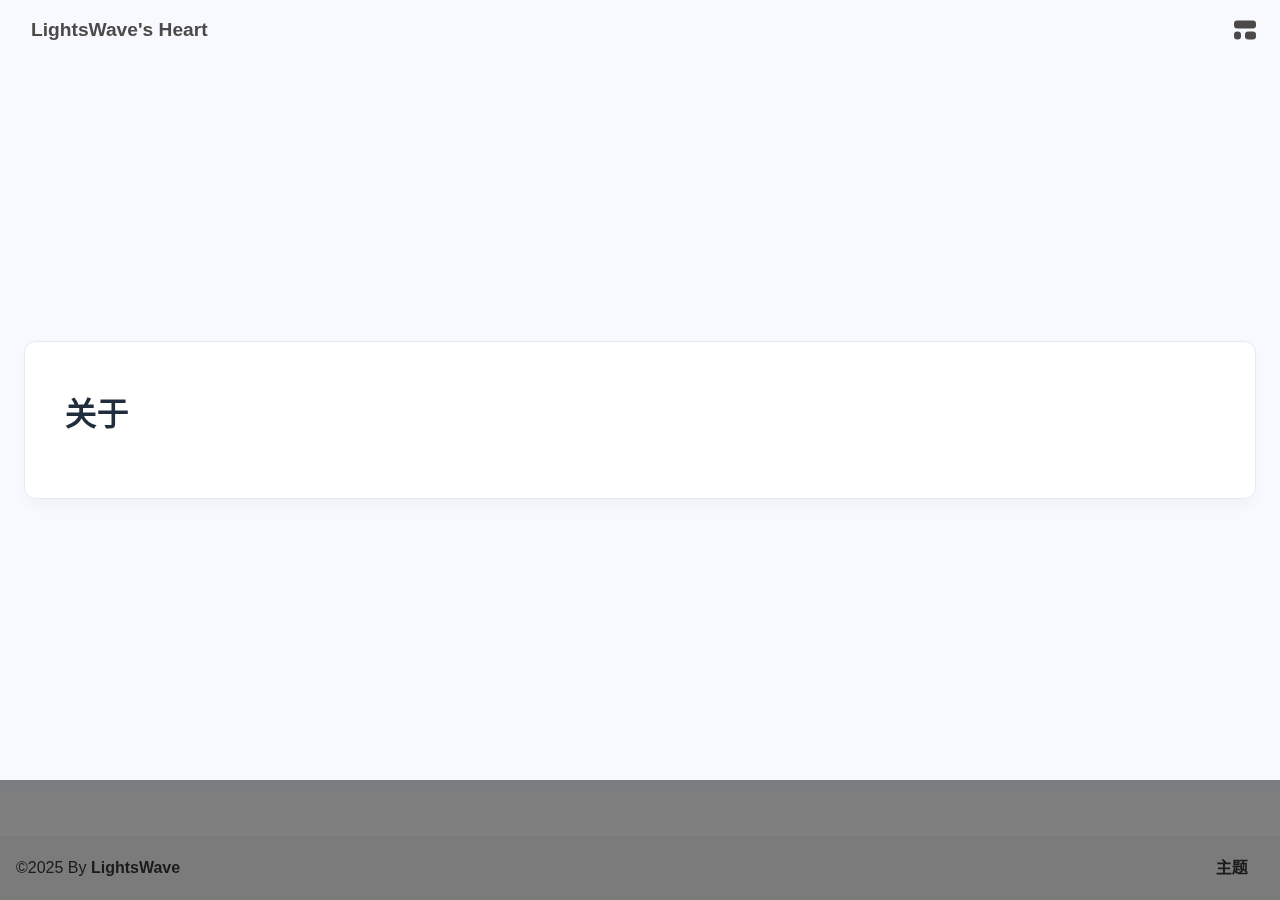
==== commit 00c81a1f: "Site updated: 2025-01-01 15:16:24" ====
--- a/about/index.html
+++ b/about/index.html
@@ -203,7 +203,7 @@
 if (true) {
   document.addEventListener('pjax:send', () => { preloader.initLoading() })
   document.addEventListener('pjax:complete', () => { preloader.endLoading() })
-}</script><link rel="stylesheet" href="https://cdn.cbd.int/anzhiyu-theme-static@1.1.10/progress_bar/progress_bar.css"/><script async="async" src="https://cdn.cbd.int/pace-js@1.2.4/pace.min.js" data-pace-options="{ &quot;restartOnRequestAfter&quot;:false,&quot;eventLag&quot;:false}"></script><div class="page" id="body-wrap"><header class="not-top-img" id="page-header"><nav id="nav"><div id="nav-group"><span id="blog_name"><a id="site-name" href="/" accesskey="h"><div class="title">LightsWave's Heart</div><i class="anzhiyufont anzhiyu-icon-house-chimney"></i></a></span><div class="mask-name-container"><div id="name-container"><a id="page-name" href="javascript:anzhiyu.scrollToDest(0, 500)">PAGE_NAME</a></div></div><div id="menus"><div class="menus_items"><div class="menus_item"><a class="site-page" href="javascript:void(0);"><span> 文章</span></a><ul class="menus_item_child"><li><a class="site-page child faa-parent animated-hover" href="/archives/"><i class="anzhiyufont anzhiyu-icon-box-archive faa-tada" style="font-size: 0.9em;"></i><span> 隧道</span></a></li><li><a class="site-page child faa-parent animated-hover" href="/categories/"><i class="anzhiyufont anzhiyu-icon-shapes faa-tada" style="font-size: 0.9em;"></i><span> 分类</span></a></li><li><a class="site-page child faa-parent animated-hover" href="/tags/"><i class="anzhiyufont anzhiyu-icon-tags faa-tada" style="font-size: 0.9em;"></i><span> 标签</span></a></li></ul></div></div></div><div id="nav-right"><div class="nav-button" id="randomPost_button"><a class="site-page" onclick="toRandomPost()" title="随机前往一个文章" href="javascript:void(0);"><i class="anzhiyufont anzhiyu-icon-dice"></i></a></div><input id="center-console" type="checkbox"/><label class="widget" for="center-console" title="中控台" onclick="anzhiyu.switchConsole();"><i class="left"></i><i class="widget center"></i><i class="widget right"></i></label><div id="console"><div class="console-card-group-reward"><ul class="reward-all console-card"><li class="reward-item"><a href="https://npm.elemecdn.com/anzhiyu-blog@1.1.6/img/post/common/qrcode-weichat.png" target="_blank"><img class="post-qr-code-img" alt="微信" src="https://npm.elemecdn.com/anzhiyu-blog@1.1.6/img/post/common/qrcode-weichat.png"/></a><div class="post-qr-code-desc">微信</div></li><li class="reward-item"><a href="https://npm.elemecdn.com/anzhiyu-blog@1.1.6/img/post/common/qrcode-alipay.png" target="_blank"><img class="post-qr-code-img" alt="支付宝" src="https://npm.elemecdn.com/anzhiyu-blog@1.1.6/img/post/common/qrcode-alipay.png"/></a><div class="post-qr-code-desc">支付宝</div></li></ul></div><div class="console-card-group"><div class="console-card-group-left"><div class="console-card" id="card-newest-comments"><div class="card-content"><div class="author-content-item-tips">互动</div><span class="author-content-item-title"> 最新评论</span></div><div class="aside-list"><span>正在加载中...</span></div></div></div><div class="console-card-group-right"><div class="console-card tags"><div class="card-content"><div class="author-content-item-tips">兴趣点</div><span class="author-content-item-title">寻找你感兴趣的领域</span></div></div><div class="console-card history"><div class="item-headline"><i class="anzhiyufont anzhiyu-icon-box-archiv"></i><span>文章</span></div><div class="card-archives"><div class="item-headline"><i class="anzhiyufont anzhiyu-icon-archive"></i><span>归档</span></div><ul class="card-archive-list"><li class="card-archive-list-item"><a class="card-archive-list-link" href="/archives/2025/01/"><span class="card-archive-list-date">一月 2025</span><div class="card-archive-list-count-group"><span class="card-archive-list-count">1</span><span>篇</span></div></a></li></ul></div><hr/></div></div></div><div class="button-group"><div class="console-btn-item"><a class="darkmode_switchbutton" title="显示模式切换" href="javascript:void(0);"><i class="anzhiyufont anzhiyu-icon-moon"></i></a></div><div class="console-btn-item" id="consoleHideAside" onclick="anzhiyu.hideAsideBtn()" title="边栏显示控制"><a class="asideSwitch"><i class="anzhiyufont anzhiyu-icon-arrows-left-right"></i></a></div><div class="console-btn-item" id="consoleMusic" onclick="anzhiyu.musicToggle()" title="音乐开关"><a class="music-switch"><i class="anzhiyufont anzhiyu-icon-music"></i></a></div></div><div class="console-mask" onclick="anzhiyu.hideConsole()" href="javascript:void(0);"></div></div><div class="nav-button" id="nav-totop"><a class="totopbtn" href="javascript:void(0);"><i class="anzhiyufont anzhiyu-icon-arrow-up"></i><span id="percent" onclick="anzhiyu.scrollToDest(0,500)">0</span></a></div><div id="toggle-menu"><a class="site-page" href="javascript:void(0);" title="切换"><i class="anzhiyufont anzhiyu-icon-bars"></i></a></div></div></div></nav></header><main id="blog-container"><div class="layout hide-aside" id="content-inner"><div id="page"><h1 class="page-title">关于</h1></div></div></main><footer id="footer"><div id="footer-wrap"></div><div id="footer-bar"><div class="footer-bar-links"><div class="footer-bar-left"><div id="footer-bar-tips"><div class="copyright">&copy;2025 By <a class="footer-bar-link" href="/" title="LightsWave" target="_blank">LightsWave</a></div></div><div id="footer-type-tips"></div><div class="js-pjax"><script>function subtitleType () {
+}</script><link rel="stylesheet" href="https://cdn.cbd.int/anzhiyu-theme-static@1.1.10/progress_bar/progress_bar.css"/><script async="async" src="https://cdn.cbd.int/pace-js@1.2.4/pace.min.js" data-pace-options="{ &quot;restartOnRequestAfter&quot;:false,&quot;eventLag&quot;:false}"></script><div class="page" id="body-wrap"><header class="not-top-img" id="page-header"><nav id="nav"><div id="nav-group"><span id="blog_name"><a id="site-name" href="/" accesskey="h"><div class="title">LightsWave's Heart</div><i class="anzhiyufont anzhiyu-icon-house-chimney"></i></a></span><div class="mask-name-container"><div id="name-container"><a id="page-name" href="javascript:anzhiyu.scrollToDest(0, 500)">PAGE_NAME</a></div></div><div id="menus"></div><div id="nav-right"><div class="nav-button" id="randomPost_button"><a class="site-page" onclick="toRandomPost()" title="随机前往一个文章" href="javascript:void(0);"><i class="anzhiyufont anzhiyu-icon-dice"></i></a></div><input id="center-console" type="checkbox"/><label class="widget" for="center-console" title="中控台" onclick="anzhiyu.switchConsole();"><i class="left"></i><i class="widget center"></i><i class="widget right"></i></label><div id="console"><div class="console-card-group-reward"><ul class="reward-all console-card"><li class="reward-item"><a href="https://npm.elemecdn.com/anzhiyu-blog@1.1.6/img/post/common/qrcode-weichat.png" target="_blank"><img class="post-qr-code-img" alt="微信" src="https://npm.elemecdn.com/anzhiyu-blog@1.1.6/img/post/common/qrcode-weichat.png"/></a><div class="post-qr-code-desc">微信</div></li><li class="reward-item"><a href="https://npm.elemecdn.com/anzhiyu-blog@1.1.6/img/post/common/qrcode-alipay.png" target="_blank"><img class="post-qr-code-img" alt="支付宝" src="https://npm.elemecdn.com/anzhiyu-blog@1.1.6/img/post/common/qrcode-alipay.png"/></a><div class="post-qr-code-desc">支付宝</div></li></ul></div><div class="console-card-group"><div class="console-card-group-left"><div class="console-card" id="card-newest-comments"><div class="card-content"><div class="author-content-item-tips">互动</div><span class="author-content-item-title"> 最新评论</span></div><div class="aside-list"><span>正在加载中...</span></div></div></div><div class="console-card-group-right"><div class="console-card tags"><div class="card-content"><div class="author-content-item-tips">兴趣点</div><span class="author-content-item-title">寻找你感兴趣的领域</span></div></div><div class="console-card history"><div class="item-headline"><i class="anzhiyufont anzhiyu-icon-box-archiv"></i><span>文章</span></div><div class="card-archives"><div class="item-headline"><i class="anzhiyufont anzhiyu-icon-archive"></i><span>归档</span></div><ul class="card-archive-list"><li class="card-archive-list-item"><a class="card-archive-list-link" href="/archives/2025/01/"><span class="card-archive-list-date">一月 2025</span><div class="card-archive-list-count-group"><span class="card-archive-list-count">1</span><span>篇</span></div></a></li></ul></div><hr/></div></div></div><div class="button-group"><div class="console-btn-item"><a class="darkmode_switchbutton" title="显示模式切换" href="javascript:void(0);"><i class="anzhiyufont anzhiyu-icon-moon"></i></a></div><div class="console-btn-item" id="consoleHideAside" onclick="anzhiyu.hideAsideBtn()" title="边栏显示控制"><a class="asideSwitch"><i class="anzhiyufont anzhiyu-icon-arrows-left-right"></i></a></div><div class="console-btn-item" id="consoleMusic" onclick="anzhiyu.musicToggle()" title="音乐开关"><a class="music-switch"><i class="anzhiyufont anzhiyu-icon-music"></i></a></div></div><div class="console-mask" onclick="anzhiyu.hideConsole()" href="javascript:void(0);"></div></div><div class="nav-button" id="nav-totop"><a class="totopbtn" href="javascript:void(0);"><i class="anzhiyufont anzhiyu-icon-arrow-up"></i><span id="percent" onclick="anzhiyu.scrollToDest(0,500)">0</span></a></div><div id="toggle-menu"><a class="site-page" href="javascript:void(0);" title="切换"><i class="anzhiyufont anzhiyu-icon-bars"></i></a></div></div></div></nav></header><main id="blog-container"><div class="layout hide-aside" id="content-inner"><div id="page"><h1 class="page-title">关于</h1></div></div></main><footer id="footer"><div id="footer-wrap"></div><div id="footer-bar"><div class="footer-bar-links"><div class="footer-bar-left"><div id="footer-bar-tips"><div class="copyright">&copy;2025 By <a class="footer-bar-link" href="/" title="LightsWave" target="_blank">LightsWave</a></div></div><div id="footer-type-tips"></div><div class="js-pjax"><script>function subtitleType () {
   fetch('https://v1.hitokoto.cn')
     .then(response => response.json())
     .then(data => {
@@ -233,7 +233,7 @@
 } else {
   subtitleType()
 }
-</script></div></div><div class="footer-bar-right"><a class="footer-bar-link" target="_blank" rel="noopener" href="https://github.com/anzhiyu-c/hexo-theme-anzhiyu" title="主题">主题</a></div></div></div></footer></div><div id="sidebar"><div id="menu-mask"></div><div id="sidebar-menus"><div class="sidebar-site-data site-data is-center"><a href="/archives/" title="archive"><div class="headline">文章</div><div class="length-num">1</div></a><a href="/tags/" title="tag"><div class="headline">标签</div><div class="length-num">0</div></a><a href="/categories/" title="category"><div class="headline">分类</div><div class="length-num">0</div></a></div><span class="sidebar-menu-item-title">功能</span><div class="sidebar-menu-item"><a class="darkmode_switchbutton menu-child" href="javascript:void(0);" title="显示模式"><i class="anzhiyufont anzhiyu-icon-circle-half-stroke"></i><span>显示模式</span></a></div><div class="back-menu-list-groups"><div class="back-menu-list-group"><div class="back-menu-list-title">网页</div><div class="back-menu-list"><a class="back-menu-item" target="_blank" rel="noopener" href="https://blog.anheyu.com/" title="博客"><img class="back-menu-item-icon" src="/img/favicon.ico" alt="博客"/><span class="back-menu-item-text">博客</span></a></div></div><div class="back-menu-list-group"><div class="back-menu-list-title">项目</div><div class="back-menu-list"><a class="back-menu-item" target="_blank" rel="noopener" href="https://image.anheyu.com/" title="安知鱼图床"><img class="back-menu-item-icon" src="https://image.anheyu.com/favicon.ico" alt="安知鱼图床"/><span class="back-menu-item-text">安知鱼图床</span></a></div></div></div><div class="menus_items"><div class="menus_item"><a class="site-page" href="javascript:void(0);"><span> 文章</span></a><ul class="menus_item_child"><li><a class="site-page child faa-parent animated-hover" href="/archives/"><i class="anzhiyufont anzhiyu-icon-box-archive faa-tada" style="font-size: 0.9em;"></i><span> 隧道</span></a></li><li><a class="site-page child faa-parent animated-hover" href="/categories/"><i class="anzhiyufont anzhiyu-icon-shapes faa-tada" style="font-size: 0.9em;"></i><span> 分类</span></a></li><li><a class="site-page child faa-parent animated-hover" href="/tags/"><i class="anzhiyufont anzhiyu-icon-tags faa-tada" style="font-size: 0.9em;"></i><span> 标签</span></a></li></ul></div></div><span class="sidebar-menu-item-title">标签</span></div></div><div id="rightside"><div id="rightside-config-hide"><button id="translateLink" type="button" title="简繁转换">繁</button><button id="darkmode" type="button" title="浅色和深色模式转换"><i class="anzhiyufont anzhiyu-icon-circle-half-stroke"></i></button></div><div id="rightside-config-show"><button id="rightside-config" type="button" title="设置"><i class="anzhiyufont anzhiyu-icon-gear"></i></button><button id="go-up" type="button" title="回到顶部"><i class="anzhiyufont anzhiyu-icon-arrow-up"></i></button></div></div><div id="nav-music"><a id="nav-music-hoverTips" onclick="anzhiyu.musicToggle()" accesskey="m">播放音乐</a><div id="console-music-bg"></div><meting-js id="8152976493" server="netease" type="playlist" mutex="true" preload="none" theme="var(--anzhiyu-main)" data-lrctype="0" order="random" volume="0.7"></meting-js></div><div id="rightMenu"><div class="rightMenu-group rightMenu-small"><div class="rightMenu-item" id="menu-backward"><i class="anzhiyufont anzhiyu-icon-arrow-left"></i></div><div class="rightMenu-item" id="menu-forward"><i class="anzhiyufont anzhiyu-icon-arrow-right"></i></div><div class="rightMenu-item" id="menu-refresh"><i class="anzhiyufont anzhiyu-icon-arrow-rotate-right" style="font-size: 1rem;"></i></div><div class="rightMenu-item" id="menu-top"><i class="anzhiyufont anzhiyu-icon-arrow-up"></i></div></div><div class="rightMenu-group rightMenu-line rightMenuPlugin"><div class="rightMenu-item" id="menu-copytext"><i class="anzhiyufont anzhiyu-icon-copy"></i><span>复制选中文本</span></div><div class="rightMenu-item" id="menu-pastetext"><i class="anzhiyufont anzhiyu-icon-paste"></i><span>粘贴文本</span></div><a class="rightMenu-item" id="menu-commenttext"><i class="anzhiyufont anzhiyu-icon-comment-medical"></i><span>引用到评论</span></a><div class="rightMenu-item" id="menu-newwindow"><i class="anzhiyufont anzhiyu-icon-window-restore"></i><span>新窗口打开</span></div><div class="rightMenu-item" id="menu-copylink"><i class="anzhiyufont anzhiyu-icon-link"></i><span>复制链接地址</span></div><div class="rightMenu-item" id="menu-copyimg"><i class="anzhiyufont anzhiyu-icon-images"></i><span>复制此图片</span></div><div class="rightMenu-item" id="menu-downloadimg"><i class="anzhiyufont anzhiyu-icon-download"></i><span>下载此图片</span></div><div class="rightMenu-item" id="menu-newwindowimg"><i class="anzhiyufont anzhiyu-icon-window-restore"></i><span>新窗口打开图片</span></div><div class="rightMenu-item" id="menu-search"><i class="anzhiyufont anzhiyu-icon-magnifying-glass"></i><span>站内搜索</span></div><div class="rightMenu-item" id="menu-searchBaidu"><i class="anzhiyufont anzhiyu-icon-magnifying-glass"></i><span>百度搜索</span></div><div class="rightMenu-item" id="menu-music-toggle"><i class="anzhiyufont anzhiyu-icon-play"></i><span>播放音乐</span></div><div class="rightMenu-item" id="menu-music-back"><i class="anzhiyufont anzhiyu-icon-backward"></i><span>切换到上一首</span></div><div class="rightMenu-item" id="menu-music-forward"><i class="anzhiyufont anzhiyu-icon-forward"></i><span>切换到下一首</span></div><div class="rightMenu-item" id="menu-music-playlist" onclick="window.open(&quot;https://y.qq.com/n/ryqq/playlist/8682487811&quot;, &quot;_blank&quot;);" style="display: none;"><i class="anzhiyufont anzhiyu-icon-radio"></i><span>查看所有歌曲</span></div><div class="rightMenu-item" id="menu-music-copyMusicName"><i class="anzhiyufont anzhiyu-icon-copy"></i><span>复制歌名</span></div></div><div class="rightMenu-group rightMenu-line rightMenuOther"><a class="rightMenu-item menu-link" id="menu-randomPost"><i class="anzhiyufont anzhiyu-icon-shuffle"></i><span>随便逛逛</span></a><a class="rightMenu-item menu-link" href="/categories/"><i class="anzhiyufont anzhiyu-icon-cube"></i><span>博客分类</span></a><a class="rightMenu-item menu-link" href="/tags/"><i class="anzhiyufont anzhiyu-icon-tags"></i><span>文章标签</span></a></div><div class="rightMenu-group rightMenu-line rightMenuOther"><a class="rightMenu-item" id="menu-copy" href="javascript:void(0);"><i class="anzhiyufont anzhiyu-icon-copy"></i><span>复制地址</span></a><a class="rightMenu-item" id="menu-commentBarrage" href="javascript:void(0);"><i class="anzhiyufont anzhiyu-icon-message"></i><span class="menu-commentBarrage-text">关闭热评</span></a><a class="rightMenu-item" id="menu-darkmode" href="javascript:void(0);"><i class="anzhiyufont anzhiyu-icon-circle-half-stroke"></i><span class="menu-darkmode-text">深色模式</span></a><a class="rightMenu-item" id="menu-translate" href="javascript:void(0);"><i class="anzhiyufont anzhiyu-icon-language"></i><span>轉為繁體</span></a></div></div><div id="rightmenu-mask"></div><div><script src="/js/utils.js"></script><script src="/js/main.js"></script><script src="/js/tw_cn.js"></script><script src="https://cdn.cbd.int/@fancyapps/ui@5.0.28/dist/fancybox/fancybox.umd.js"></script><script src="https://cdn.cbd.int/instant.page@5.2.0/instantpage.js" type="module"></script><script src="https://cdn.cbd.int/node-snackbar@0.1.16/dist/snackbar.min.js"></script><script>function panguFn () {
+</script></div></div><div class="footer-bar-right"><a class="footer-bar-link" target="_blank" rel="noopener" href="https://github.com/anzhiyu-c/hexo-theme-anzhiyu" title="主题">主题</a></div></div></div></footer></div><div id="sidebar"><div id="menu-mask"></div><div id="sidebar-menus"><div class="sidebar-site-data site-data is-center"><a href="/archives/" title="archive"><div class="headline">文章</div><div class="length-num">1</div></a><a href="/tags/" title="tag"><div class="headline">标签</div><div class="length-num">0</div></a><a href="/categories/" title="category"><div class="headline">分类</div><div class="length-num">0</div></a></div><span class="sidebar-menu-item-title">功能</span><div class="sidebar-menu-item"><a class="darkmode_switchbutton menu-child" href="javascript:void(0);" title="显示模式"><i class="anzhiyufont anzhiyu-icon-circle-half-stroke"></i><span>显示模式</span></a></div><div class="back-menu-list-groups"><div class="back-menu-list-group"><div class="back-menu-list-title">网页</div><div class="back-menu-list"><a class="back-menu-item" target="_blank" rel="noopener" href="https://blog.anheyu.com/" title="博客"><img class="back-menu-item-icon" src="/img/favicon.ico" alt="博客"/><span class="back-menu-item-text">博客</span></a></div></div><div class="back-menu-list-group"><div class="back-menu-list-title">项目</div><div class="back-menu-list"><a class="back-menu-item" target="_blank" rel="noopener" href="https://image.anheyu.com/" title="安知鱼图床"><img class="back-menu-item-icon" src="https://image.anheyu.com/favicon.ico" alt="安知鱼图床"/><span class="back-menu-item-text">安知鱼图床</span></a></div></div></div><span class="sidebar-menu-item-title">标签</span></div></div><div id="rightside"><div id="rightside-config-hide"><button id="translateLink" type="button" title="简繁转换">繁</button><button id="darkmode" type="button" title="浅色和深色模式转换"><i class="anzhiyufont anzhiyu-icon-circle-half-stroke"></i></button></div><div id="rightside-config-show"><button id="rightside-config" type="button" title="设置"><i class="anzhiyufont anzhiyu-icon-gear"></i></button><button id="go-up" type="button" title="回到顶部"><i class="anzhiyufont anzhiyu-icon-arrow-up"></i></button></div></div><div id="nav-music"><a id="nav-music-hoverTips" onclick="anzhiyu.musicToggle()" accesskey="m">播放音乐</a><div id="console-music-bg"></div><meting-js id="8152976493" server="netease" type="playlist" mutex="true" preload="none" theme="var(--anzhiyu-main)" data-lrctype="0" order="random" volume="0.7"></meting-js></div><div id="rightMenu"><div class="rightMenu-group rightMenu-small"><div class="rightMenu-item" id="menu-backward"><i class="anzhiyufont anzhiyu-icon-arrow-left"></i></div><div class="rightMenu-item" id="menu-forward"><i class="anzhiyufont anzhiyu-icon-arrow-right"></i></div><div class="rightMenu-item" id="menu-refresh"><i class="anzhiyufont anzhiyu-icon-arrow-rotate-right" style="font-size: 1rem;"></i></div><div class="rightMenu-item" id="menu-top"><i class="anzhiyufont anzhiyu-icon-arrow-up"></i></div></div><div class="rightMenu-group rightMenu-line rightMenuPlugin"><div class="rightMenu-item" id="menu-copytext"><i class="anzhiyufont anzhiyu-icon-copy"></i><span>复制选中文本</span></div><div class="rightMenu-item" id="menu-pastetext"><i class="anzhiyufont anzhiyu-icon-paste"></i><span>粘贴文本</span></div><a class="rightMenu-item" id="menu-commenttext"><i class="anzhiyufont anzhiyu-icon-comment-medical"></i><span>引用到评论</span></a><div class="rightMenu-item" id="menu-newwindow"><i class="anzhiyufont anzhiyu-icon-window-restore"></i><span>新窗口打开</span></div><div class="rightMenu-item" id="menu-copylink"><i class="anzhiyufont anzhiyu-icon-link"></i><span>复制链接地址</span></div><div class="rightMenu-item" id="menu-copyimg"><i class="anzhiyufont anzhiyu-icon-images"></i><span>复制此图片</span></div><div class="rightMenu-item" id="menu-downloadimg"><i class="anzhiyufont anzhiyu-icon-download"></i><span>下载此图片</span></div><div class="rightMenu-item" id="menu-newwindowimg"><i class="anzhiyufont anzhiyu-icon-window-restore"></i><span>新窗口打开图片</span></div><div class="rightMenu-item" id="menu-search"><i class="anzhiyufont anzhiyu-icon-magnifying-glass"></i><span>站内搜索</span></div><div class="rightMenu-item" id="menu-searchBaidu"><i class="anzhiyufont anzhiyu-icon-magnifying-glass"></i><span>百度搜索</span></div><div class="rightMenu-item" id="menu-music-toggle"><i class="anzhiyufont anzhiyu-icon-play"></i><span>播放音乐</span></div><div class="rightMenu-item" id="menu-music-back"><i class="anzhiyufont anzhiyu-icon-backward"></i><span>切换到上一首</span></div><div class="rightMenu-item" id="menu-music-forward"><i class="anzhiyufont anzhiyu-icon-forward"></i><span>切换到下一首</span></div><div class="rightMenu-item" id="menu-music-playlist" onclick="window.open(&quot;https://y.qq.com/n/ryqq/playlist/8682487811&quot;, &quot;_blank&quot;);" style="display: none;"><i class="anzhiyufont anzhiyu-icon-radio"></i><span>查看所有歌曲</span></div><div class="rightMenu-item" id="menu-music-copyMusicName"><i class="anzhiyufont anzhiyu-icon-copy"></i><span>复制歌名</span></div></div><div class="rightMenu-group rightMenu-line rightMenuOther"><a class="rightMenu-item menu-link" id="menu-randomPost"><i class="anzhiyufont anzhiyu-icon-shuffle"></i><span>随便逛逛</span></a><a class="rightMenu-item menu-link" href="/categories/"><i class="anzhiyufont anzhiyu-icon-cube"></i><span>博客分类</span></a><a class="rightMenu-item menu-link" href="/tags/"><i class="anzhiyufont anzhiyu-icon-tags"></i><span>文章标签</span></a></div><div class="rightMenu-group rightMenu-line rightMenuOther"><a class="rightMenu-item" id="menu-copy" href="javascript:void(0);"><i class="anzhiyufont anzhiyu-icon-copy"></i><span>复制地址</span></a><a class="rightMenu-item" id="menu-commentBarrage" href="javascript:void(0);"><i class="anzhiyufont anzhiyu-icon-message"></i><span class="menu-commentBarrage-text">关闭热评</span></a><a class="rightMenu-item" id="menu-darkmode" href="javascript:void(0);"><i class="anzhiyufont anzhiyu-icon-circle-half-stroke"></i><span class="menu-darkmode-text">深色模式</span></a><a class="rightMenu-item" id="menu-translate" href="javascript:void(0);"><i class="anzhiyufont anzhiyu-icon-language"></i><span>轉為繁體</span></a></div></div><div id="rightmenu-mask"></div><div><script src="/js/utils.js"></script><script src="/js/main.js"></script><script src="/js/tw_cn.js"></script><script src="https://cdn.cbd.int/@fancyapps/ui@5.0.28/dist/fancybox/fancybox.umd.js"></script><script src="https://cdn.cbd.int/instant.page@5.2.0/instantpage.js" type="module"></script><script src="https://cdn.cbd.int/node-snackbar@0.1.16/dist/snackbar.min.js"></script><script>function panguFn () {
   if (typeof pangu === 'object') pangu.autoSpacingPage()
   else {
     getScript('https://cdn.cbd.int/pangu@4.0.7/dist/browser/pangu.min.js')
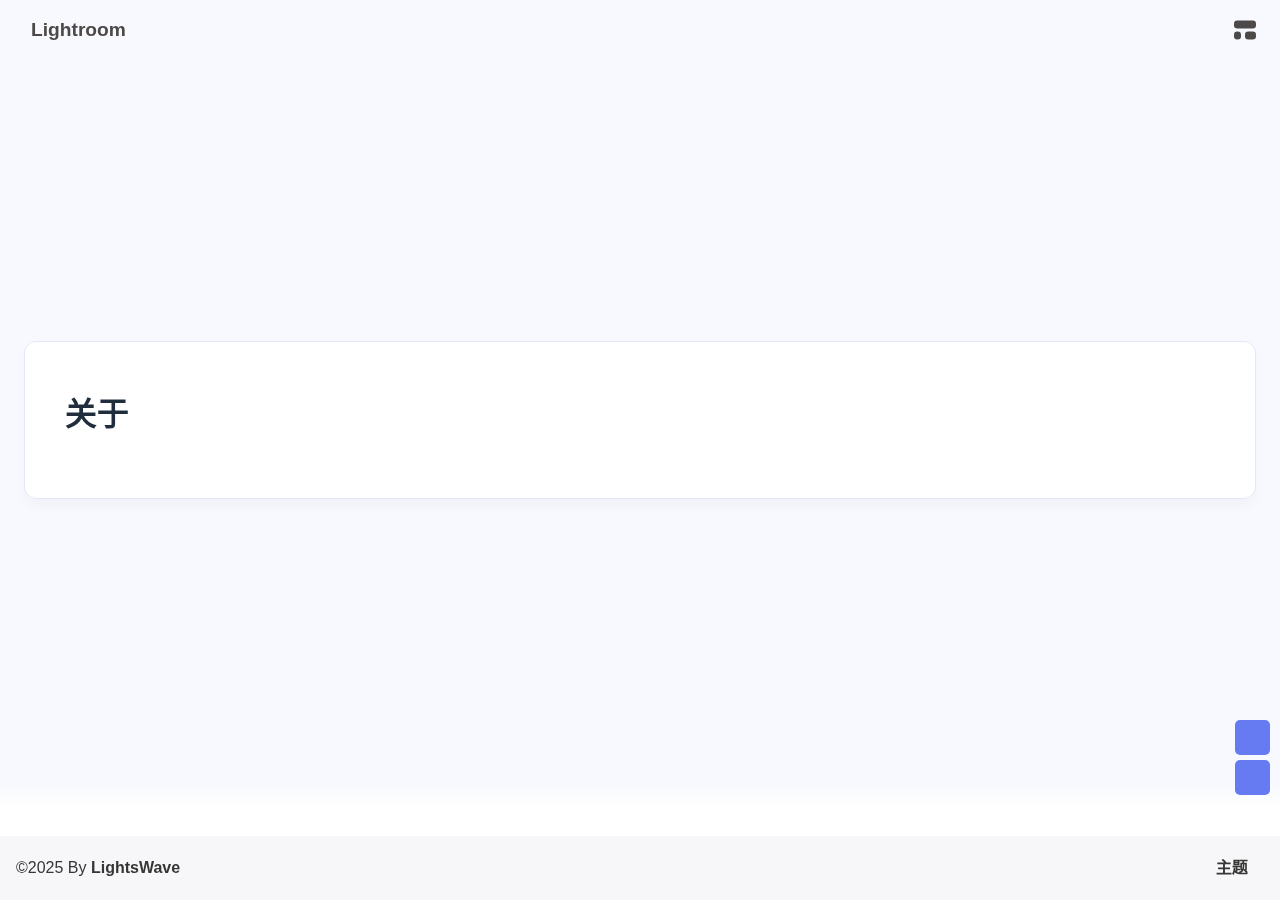
==== commit 86b5cf99: "Site updated: 2025-01-01 16:07:05" ====
--- a/about/index.html
+++ b/about/index.html
@@ -1,13 +1,13 @@
-<!DOCTYPE html><html lang="zh-CN" data-theme="light"><head><meta charset="UTF-8"><meta http-equiv="X-UA-Compatible" content="IE=edge"><meta name="viewport" content="width=device-width, initial-scale=1.0, user-scalable=no"><title>关于 | LightsWave's Heart</title><meta name="author" content="LightsWave"><meta name="copyright" content="LightsWave"><meta name="format-detection" content="telephone=no"><meta name="theme-color" content="#f7f9fe"><meta name="mobile-web-app-capable" content="yes"><meta name="apple-touch-fullscreen" content="yes"><meta name="apple-mobile-web-app-title" content="关于"><meta name="application-name" content="关于"><meta name="apple-mobile-web-app-capable" content="yes"><meta name="apple-mobile-web-app-status-bar-style" content="#f7f9fe"><meta property="og:type" content="website"><meta property="og:title" content="关于"><meta property="og:url" content="http://example.com/about/index.html"><meta property="og:site_name" content="LightsWave's Heart"><meta property="og:description" content="关于"><meta property="og:locale" content="zh-CN"><meta property="og:image" content="http://example.com/img/hd.png"><meta property="article:author" content="LightsWave"><meta property="article:tag"><meta name="twitter:card" content="summary"><meta name="twitter:image" content="http://example.com/img/hd.png"><meta name="description" content="关于"><link rel="shortcut icon" href="/favicon.ico"><link rel="canonical" href="http://example.com/about/"><link rel="preconnect" href="//cdn.cbd.int"/><meta name="google-site-verification" content="xxx"/><meta name="baidu-site-verification" content="code-xxx"/><meta name="msvalidate.01" content="xxx"/><link rel="stylesheet" href="/css/index.css"><link rel="stylesheet" href="https://cdn.cbd.int/node-snackbar@0.1.16/dist/snackbar.min.css" media="print" onload="this.media='all'"><link rel="stylesheet" href="https://cdn.cbd.int/@fancyapps/ui@5.0.28/dist/fancybox/fancybox.css" media="print" onload="this.media='all'"><link rel="stylesheet" href="https://npm.elemecdn.com/anzhiyu-theme-static@1.0.0/swiper/swiper.min.css" media="print" onload="this.media='all'"><script>const GLOBAL_CONFIG = {
+<!DOCTYPE html><html lang="zh-CN" data-theme="dark"><head><meta charset="UTF-8"><meta http-equiv="X-UA-Compatible" content="IE=edge"><meta name="viewport" content="width=device-width, initial-scale=1.0, user-scalable=no"><title>关于 | Lightroom</title><meta name="author" content="LightsWave"><meta name="copyright" content="LightsWave"><meta name="format-detection" content="telephone=no"><meta name="theme-color" content="#18171d"><meta name="mobile-web-app-capable" content="yes"><meta name="apple-touch-fullscreen" content="yes"><meta name="apple-mobile-web-app-title" content="关于"><meta name="application-name" content="关于"><meta name="apple-mobile-web-app-capable" content="yes"><meta name="apple-mobile-web-app-status-bar-style" content="#18171d"><meta property="og:type" content="website"><meta property="og:title" content="关于"><meta property="og:url" content="https://lightswave.cn/about/index.html"><meta property="og:site_name" content="Lightroom"><meta property="og:description" content="关于"><meta property="og:locale" content="zh-CN"><meta property="og:image" content="https://lightswave.cn/img/hd.png"><meta property="article:author" content="LightsWave"><meta property="article:tag"><meta name="twitter:card" content="summary"><meta name="twitter:image" content="https://lightswave.cn/img/hd.png"><meta name="description" content="关于"><link rel="shortcut icon" href="/favicon.ico"><link rel="canonical" href="https://lightswave.cn/about/"><link rel="preconnect" href="//cdn.cbd.int"/><meta name="google-site-verification" content="xxx"/><meta name="baidu-site-verification" content="code-xxx"/><meta name="msvalidate.01" content="xxx"/><link rel="stylesheet" href="/css/index.css"><link rel="stylesheet" href="https://cdn.cbd.int/node-snackbar@0.1.16/dist/snackbar.min.css" media="print" onload="this.media='all'"><link rel="stylesheet" href="https://cdn.cbd.int/@fancyapps/ui@5.0.28/dist/fancybox/fancybox.css" media="print" onload="this.media='all'"><script>const GLOBAL_CONFIG = {
   linkPageTop: undefined,
   peoplecanvas: undefined,
   postHeadAiDescription: undefined,
-  diytitle: {"enable":true,"leaveTitle":"w(ﾟДﾟ)w 不要走！再看看嘛！","backTitle":"♪(^∇^*)欢迎肥来！"},
+  diytitle: {"enable":true,"leaveTitle":"(^///^)我会想你的！","backTitle":"♪(^∇^*)欢迎回来！"},
   LA51: undefined,
   greetingBox: undefined,
   twikooEnvId: '',
   commentBarrageConfig:undefined,
-  music_page_default: "nav_music",
+  music_page_default: "custom",
   root: '/',
   preloader: {"source":3},
   friends_vue_info: undefined,
@@ -37,7 +37,7 @@
     day: '天前',
     month: '个月前'
   },
-  copyright: {"copy":true,"copyrightEbable":false,"limitCount":50,"languages":{"author":"作者: LightsWave","link":"链接: ","source":"来源: LightsWave's Heart","info":"著作权归作者所有。商业转载请联系作者获得授权，非商业转载请注明出处。","copySuccess":"复制成功，复制和转载请标注本文地址"}},
+  copyright: {"copy":true,"copyrightEbable":false,"limitCount":50,"languages":{"author":"作者: LightsWave","link":"链接: ","source":"来源: Lightroom","info":"著作权归作者所有。商业转载请联系作者获得授权，非商业转载请注明出处。","copySuccess":"复制成功，复制和转载请标注本文地址"}},
   lightbox: 'fancybox',
   Snackbar: {"chs_to_cht":"你已切换为繁体","cht_to_chs":"你已切换为简体","day_to_night":"你已切换为深色模式","night_to_day":"你已切换为浅色模式","bgLight":"#425AEF","bgDark":"#1f1f1f","position":"top-center"},
   source: {
@@ -52,7 +52,7 @@
   shortcutKey: undefined,
   autoDarkmode: true
 }</script><script id="config-diff">var GLOBAL_CONFIG_SITE = {
-  configTitle: 'LightsWave's Heart',
+  configTitle: 'Lightroom',
   title: '关于',
   postAI: '',
   pageFillDescription: '关于',
@@ -203,13 +203,13 @@
 if (true) {
   document.addEventListener('pjax:send', () => { preloader.initLoading() })
   document.addEventListener('pjax:complete', () => { preloader.endLoading() })
-}</script><link rel="stylesheet" href="https://cdn.cbd.int/anzhiyu-theme-static@1.1.10/progress_bar/progress_bar.css"/><script async="async" src="https://cdn.cbd.int/pace-js@1.2.4/pace.min.js" data-pace-options="{ &quot;restartOnRequestAfter&quot;:false,&quot;eventLag&quot;:false}"></script><div class="page" id="body-wrap"><header class="not-top-img" id="page-header"><nav id="nav"><div id="nav-group"><span id="blog_name"><a id="site-name" href="/" accesskey="h"><div class="title">LightsWave's Heart</div><i class="anzhiyufont anzhiyu-icon-house-chimney"></i></a></span><div class="mask-name-container"><div id="name-container"><a id="page-name" href="javascript:anzhiyu.scrollToDest(0, 500)">PAGE_NAME</a></div></div><div id="menus"></div><div id="nav-right"><div class="nav-button" id="randomPost_button"><a class="site-page" onclick="toRandomPost()" title="随机前往一个文章" href="javascript:void(0);"><i class="anzhiyufont anzhiyu-icon-dice"></i></a></div><input id="center-console" type="checkbox"/><label class="widget" for="center-console" title="中控台" onclick="anzhiyu.switchConsole();"><i class="left"></i><i class="widget center"></i><i class="widget right"></i></label><div id="console"><div class="console-card-group-reward"><ul class="reward-all console-card"><li class="reward-item"><a href="https://npm.elemecdn.com/anzhiyu-blog@1.1.6/img/post/common/qrcode-weichat.png" target="_blank"><img class="post-qr-code-img" alt="微信" src="https://npm.elemecdn.com/anzhiyu-blog@1.1.6/img/post/common/qrcode-weichat.png"/></a><div class="post-qr-code-desc">微信</div></li><li class="reward-item"><a href="https://npm.elemecdn.com/anzhiyu-blog@1.1.6/img/post/common/qrcode-alipay.png" target="_blank"><img class="post-qr-code-img" alt="支付宝" src="https://npm.elemecdn.com/anzhiyu-blog@1.1.6/img/post/common/qrcode-alipay.png"/></a><div class="post-qr-code-desc">支付宝</div></li></ul></div><div class="console-card-group"><div class="console-card-group-left"><div class="console-card" id="card-newest-comments"><div class="card-content"><div class="author-content-item-tips">互动</div><span class="author-content-item-title"> 最新评论</span></div><div class="aside-list"><span>正在加载中...</span></div></div></div><div class="console-card-group-right"><div class="console-card tags"><div class="card-content"><div class="author-content-item-tips">兴趣点</div><span class="author-content-item-title">寻找你感兴趣的领域</span></div></div><div class="console-card history"><div class="item-headline"><i class="anzhiyufont anzhiyu-icon-box-archiv"></i><span>文章</span></div><div class="card-archives"><div class="item-headline"><i class="anzhiyufont anzhiyu-icon-archive"></i><span>归档</span></div><ul class="card-archive-list"><li class="card-archive-list-item"><a class="card-archive-list-link" href="/archives/2025/01/"><span class="card-archive-list-date">一月 2025</span><div class="card-archive-list-count-group"><span class="card-archive-list-count">1</span><span>篇</span></div></a></li></ul></div><hr/></div></div></div><div class="button-group"><div class="console-btn-item"><a class="darkmode_switchbutton" title="显示模式切换" href="javascript:void(0);"><i class="anzhiyufont anzhiyu-icon-moon"></i></a></div><div class="console-btn-item" id="consoleHideAside" onclick="anzhiyu.hideAsideBtn()" title="边栏显示控制"><a class="asideSwitch"><i class="anzhiyufont anzhiyu-icon-arrows-left-right"></i></a></div><div class="console-btn-item" id="consoleMusic" onclick="anzhiyu.musicToggle()" title="音乐开关"><a class="music-switch"><i class="anzhiyufont anzhiyu-icon-music"></i></a></div></div><div class="console-mask" onclick="anzhiyu.hideConsole()" href="javascript:void(0);"></div></div><div class="nav-button" id="nav-totop"><a class="totopbtn" href="javascript:void(0);"><i class="anzhiyufont anzhiyu-icon-arrow-up"></i><span id="percent" onclick="anzhiyu.scrollToDest(0,500)">0</span></a></div><div id="toggle-menu"><a class="site-page" href="javascript:void(0);" title="切换"><i class="anzhiyufont anzhiyu-icon-bars"></i></a></div></div></div></nav></header><main id="blog-container"><div class="layout hide-aside" id="content-inner"><div id="page"><h1 class="page-title">关于</h1></div></div></main><footer id="footer"><div id="footer-wrap"></div><div id="footer-bar"><div class="footer-bar-links"><div class="footer-bar-left"><div id="footer-bar-tips"><div class="copyright">&copy;2025 By <a class="footer-bar-link" href="/" title="LightsWave" target="_blank">LightsWave</a></div></div><div id="footer-type-tips"></div><div class="js-pjax"><script>function subtitleType () {
+}</script><link rel="stylesheet" href="https://cdn.cbd.int/anzhiyu-theme-static@1.1.10/progress_bar/progress_bar.css"/><script async="async" src="https://cdn.cbd.int/pace-js@1.2.4/pace.min.js" data-pace-options="{ &quot;restartOnRequestAfter&quot;:false,&quot;eventLag&quot;:false}"></script><div class="page" id="body-wrap"><header class="not-top-img" id="page-header"><nav id="nav"><div id="nav-group"><span id="blog_name"><a id="site-name" href="/" accesskey="h"><div class="title">Lightroom</div><i class="anzhiyufont anzhiyu-icon-house-chimney"></i></a></span><div class="mask-name-container"><div id="name-container"><a id="page-name" href="javascript:anzhiyu.scrollToDest(0, 500)">PAGE_NAME</a></div></div><div id="menus"></div><div id="nav-right"><div class="nav-button" id="randomPost_button"><a class="site-page" onclick="toRandomPost()" title="随机前往一个文章" href="javascript:void(0);"><i class="anzhiyufont anzhiyu-icon-dice"></i></a></div><input id="center-console" type="checkbox"/><label class="widget" for="center-console" title="中控台" onclick="anzhiyu.switchConsole();"><i class="left"></i><i class="widget center"></i><i class="widget right"></i></label><div id="console"><div class="console-card-group-reward"><ul class="reward-all console-card"><li class="reward-item"><a href="https://npm.elemecdn.com/anzhiyu-blog@1.1.6/img/post/common/qrcode-weichat.png" target="_blank"><img class="post-qr-code-img" alt="微信" src="https://npm.elemecdn.com/anzhiyu-blog@1.1.6/img/post/common/qrcode-weichat.png"/></a><div class="post-qr-code-desc">微信</div></li><li class="reward-item"><a href="https://npm.elemecdn.com/anzhiyu-blog@1.1.6/img/post/common/qrcode-alipay.png" target="_blank"><img class="post-qr-code-img" alt="支付宝" src="https://npm.elemecdn.com/anzhiyu-blog@1.1.6/img/post/common/qrcode-alipay.png"/></a><div class="post-qr-code-desc">支付宝</div></li></ul></div><div class="console-card-group"><div class="console-card-group-left"><div class="console-card" id="card-newest-comments"><div class="card-content"><div class="author-content-item-tips">互动</div><span class="author-content-item-title"> 最新评论</span></div><div class="aside-list"><span>正在加载中...</span></div></div></div><div class="console-card-group-right"><div class="console-card tags"><div class="card-content"><div class="author-content-item-tips">兴趣点</div><span class="author-content-item-title">寻找你感兴趣的领域</span></div></div><div class="console-card history"><div class="item-headline"><i class="anzhiyufont anzhiyu-icon-box-archiv"></i><span>文章</span></div><div class="card-archives"><div class="item-headline"><i class="anzhiyufont anzhiyu-icon-archive"></i><span>归档</span></div><ul class="card-archive-list"><li class="card-archive-list-item"><a class="card-archive-list-link" href="/archives/2025/01/"><span class="card-archive-list-date">一月 2025</span><div class="card-archive-list-count-group"><span class="card-archive-list-count">1</span><span>篇</span></div></a></li></ul></div><hr/></div></div></div><div class="button-group"><div class="console-btn-item"><a class="darkmode_switchbutton" title="显示模式切换" href="javascript:void(0);"><i class="anzhiyufont anzhiyu-icon-moon"></i></a></div><div class="console-btn-item" id="consoleHideAside" onclick="anzhiyu.hideAsideBtn()" title="边栏显示控制"><a class="asideSwitch"><i class="anzhiyufont anzhiyu-icon-arrows-left-right"></i></a></div><div class="console-btn-item" id="consoleMusic" onclick="anzhiyu.musicToggle()" title="音乐开关"><a class="music-switch"><i class="anzhiyufont anzhiyu-icon-music"></i></a></div></div><div class="console-mask" onclick="anzhiyu.hideConsole()" href="javascript:void(0);"></div></div><div class="nav-button" id="nav-totop"><a class="totopbtn" href="javascript:void(0);"><i class="anzhiyufont anzhiyu-icon-arrow-up"></i><span id="percent" onclick="anzhiyu.scrollToDest(0,500)">0</span></a></div><div id="toggle-menu"><a class="site-page" href="javascript:void(0);" title="切换"><i class="anzhiyufont anzhiyu-icon-bars"></i></a></div></div></div></nav></header><main id="blog-container"><div class="layout hide-aside" id="content-inner"><div id="page"><h1 class="page-title">关于</h1></div></div></main><footer id="footer"><div id="footer-wrap"></div><div id="footer-bar"><div class="footer-bar-links"><div class="footer-bar-left"><div id="footer-bar-tips"><div class="copyright">&copy;2025 By <a class="footer-bar-link" href="/" title="LightsWave" target="_blank">LightsWave</a></div></div><div id="footer-type-tips"></div><div class="js-pjax"><script>function subtitleType () {
   fetch('https://v1.hitokoto.cn')
     .then(response => response.json())
     .then(data => {
       if (true) {
         const from = '出自 ' + data.from
-        const sub = ["生活明朗&#44; 万物可爱&#44; 人间值得&#44; 未来可期."]
+        const sub = ["一件事不做则已&#44; 做则必做到底&#44; 做到最后胜利."]
         sub.unshift(data.hitokoto, from)
         window.typed = new Typed('#footer-type-tips', {
           strings: sub,
@@ -233,7 +233,7 @@
 } else {
   subtitleType()
 }
-</script></div></div><div class="footer-bar-right"><a class="footer-bar-link" target="_blank" rel="noopener" href="https://github.com/anzhiyu-c/hexo-theme-anzhiyu" title="主题">主题</a></div></div></div></footer></div><div id="sidebar"><div id="menu-mask"></div><div id="sidebar-menus"><div class="sidebar-site-data site-data is-center"><a href="/archives/" title="archive"><div class="headline">文章</div><div class="length-num">1</div></a><a href="/tags/" title="tag"><div class="headline">标签</div><div class="length-num">0</div></a><a href="/categories/" title="category"><div class="headline">分类</div><div class="length-num">0</div></a></div><span class="sidebar-menu-item-title">功能</span><div class="sidebar-menu-item"><a class="darkmode_switchbutton menu-child" href="javascript:void(0);" title="显示模式"><i class="anzhiyufont anzhiyu-icon-circle-half-stroke"></i><span>显示模式</span></a></div><div class="back-menu-list-groups"><div class="back-menu-list-group"><div class="back-menu-list-title">网页</div><div class="back-menu-list"><a class="back-menu-item" target="_blank" rel="noopener" href="https://blog.anheyu.com/" title="博客"><img class="back-menu-item-icon" src="/img/favicon.ico" alt="博客"/><span class="back-menu-item-text">博客</span></a></div></div><div class="back-menu-list-group"><div class="back-menu-list-title">项目</div><div class="back-menu-list"><a class="back-menu-item" target="_blank" rel="noopener" href="https://image.anheyu.com/" title="安知鱼图床"><img class="back-menu-item-icon" src="https://image.anheyu.com/favicon.ico" alt="安知鱼图床"/><span class="back-menu-item-text">安知鱼图床</span></a></div></div></div><span class="sidebar-menu-item-title">标签</span></div></div><div id="rightside"><div id="rightside-config-hide"><button id="translateLink" type="button" title="简繁转换">繁</button><button id="darkmode" type="button" title="浅色和深色模式转换"><i class="anzhiyufont anzhiyu-icon-circle-half-stroke"></i></button></div><div id="rightside-config-show"><button id="rightside-config" type="button" title="设置"><i class="anzhiyufont anzhiyu-icon-gear"></i></button><button id="go-up" type="button" title="回到顶部"><i class="anzhiyufont anzhiyu-icon-arrow-up"></i></button></div></div><div id="nav-music"><a id="nav-music-hoverTips" onclick="anzhiyu.musicToggle()" accesskey="m">播放音乐</a><div id="console-music-bg"></div><meting-js id="8152976493" server="netease" type="playlist" mutex="true" preload="none" theme="var(--anzhiyu-main)" data-lrctype="0" order="random" volume="0.7"></meting-js></div><div id="rightMenu"><div class="rightMenu-group rightMenu-small"><div class="rightMenu-item" id="menu-backward"><i class="anzhiyufont anzhiyu-icon-arrow-left"></i></div><div class="rightMenu-item" id="menu-forward"><i class="anzhiyufont anzhiyu-icon-arrow-right"></i></div><div class="rightMenu-item" id="menu-refresh"><i class="anzhiyufont anzhiyu-icon-arrow-rotate-right" style="font-size: 1rem;"></i></div><div class="rightMenu-item" id="menu-top"><i class="anzhiyufont anzhiyu-icon-arrow-up"></i></div></div><div class="rightMenu-group rightMenu-line rightMenuPlugin"><div class="rightMenu-item" id="menu-copytext"><i class="anzhiyufont anzhiyu-icon-copy"></i><span>复制选中文本</span></div><div class="rightMenu-item" id="menu-pastetext"><i class="anzhiyufont anzhiyu-icon-paste"></i><span>粘贴文本</span></div><a class="rightMenu-item" id="menu-commenttext"><i class="anzhiyufont anzhiyu-icon-comment-medical"></i><span>引用到评论</span></a><div class="rightMenu-item" id="menu-newwindow"><i class="anzhiyufont anzhiyu-icon-window-restore"></i><span>新窗口打开</span></div><div class="rightMenu-item" id="menu-copylink"><i class="anzhiyufont anzhiyu-icon-link"></i><span>复制链接地址</span></div><div class="rightMenu-item" id="menu-copyimg"><i class="anzhiyufont anzhiyu-icon-images"></i><span>复制此图片</span></div><div class="rightMenu-item" id="menu-downloadimg"><i class="anzhiyufont anzhiyu-icon-download"></i><span>下载此图片</span></div><div class="rightMenu-item" id="menu-newwindowimg"><i class="anzhiyufont anzhiyu-icon-window-restore"></i><span>新窗口打开图片</span></div><div class="rightMenu-item" id="menu-search"><i class="anzhiyufont anzhiyu-icon-magnifying-glass"></i><span>站内搜索</span></div><div class="rightMenu-item" id="menu-searchBaidu"><i class="anzhiyufont anzhiyu-icon-magnifying-glass"></i><span>百度搜索</span></div><div class="rightMenu-item" id="menu-music-toggle"><i class="anzhiyufont anzhiyu-icon-play"></i><span>播放音乐</span></div><div class="rightMenu-item" id="menu-music-back"><i class="anzhiyufont anzhiyu-icon-backward"></i><span>切换到上一首</span></div><div class="rightMenu-item" id="menu-music-forward"><i class="anzhiyufont anzhiyu-icon-forward"></i><span>切换到下一首</span></div><div class="rightMenu-item" id="menu-music-playlist" onclick="window.open(&quot;https://y.qq.com/n/ryqq/playlist/8682487811&quot;, &quot;_blank&quot;);" style="display: none;"><i class="anzhiyufont anzhiyu-icon-radio"></i><span>查看所有歌曲</span></div><div class="rightMenu-item" id="menu-music-copyMusicName"><i class="anzhiyufont anzhiyu-icon-copy"></i><span>复制歌名</span></div></div><div class="rightMenu-group rightMenu-line rightMenuOther"><a class="rightMenu-item menu-link" id="menu-randomPost"><i class="anzhiyufont anzhiyu-icon-shuffle"></i><span>随便逛逛</span></a><a class="rightMenu-item menu-link" href="/categories/"><i class="anzhiyufont anzhiyu-icon-cube"></i><span>博客分类</span></a><a class="rightMenu-item menu-link" href="/tags/"><i class="anzhiyufont anzhiyu-icon-tags"></i><span>文章标签</span></a></div><div class="rightMenu-group rightMenu-line rightMenuOther"><a class="rightMenu-item" id="menu-copy" href="javascript:void(0);"><i class="anzhiyufont anzhiyu-icon-copy"></i><span>复制地址</span></a><a class="rightMenu-item" id="menu-commentBarrage" href="javascript:void(0);"><i class="anzhiyufont anzhiyu-icon-message"></i><span class="menu-commentBarrage-text">关闭热评</span></a><a class="rightMenu-item" id="menu-darkmode" href="javascript:void(0);"><i class="anzhiyufont anzhiyu-icon-circle-half-stroke"></i><span class="menu-darkmode-text">深色模式</span></a><a class="rightMenu-item" id="menu-translate" href="javascript:void(0);"><i class="anzhiyufont anzhiyu-icon-language"></i><span>轉為繁體</span></a></div></div><div id="rightmenu-mask"></div><div><script src="/js/utils.js"></script><script src="/js/main.js"></script><script src="/js/tw_cn.js"></script><script src="https://cdn.cbd.int/@fancyapps/ui@5.0.28/dist/fancybox/fancybox.umd.js"></script><script src="https://cdn.cbd.int/instant.page@5.2.0/instantpage.js" type="module"></script><script src="https://cdn.cbd.int/node-snackbar@0.1.16/dist/snackbar.min.js"></script><script>function panguFn () {
+</script></div></div><div class="footer-bar-right"><a class="footer-bar-link" target="_blank" rel="noopener" href="https://github.com/anzhiyu-c/hexo-theme-anzhiyu" title="主题">主题</a></div></div></div></footer></div><div id="sidebar"><div id="menu-mask"></div><div id="sidebar-menus"><div class="sidebar-site-data site-data is-center"><a href="/archives/" title="archive"><div class="headline">文章</div><div class="length-num">1</div></a><a href="/tags/" title="tag"><div class="headline">标签</div><div class="length-num">0</div></a><a href="/categories/" title="category"><div class="headline">分类</div><div class="length-num">0</div></a></div><span class="sidebar-menu-item-title">功能</span><div class="sidebar-menu-item"><a class="darkmode_switchbutton menu-child" href="javascript:void(0);" title="显示模式"><i class="anzhiyufont anzhiyu-icon-circle-half-stroke"></i><span>显示模式</span></a></div><div class="back-menu-list-groups"><div class="back-menu-list-group"><div class="back-menu-list-title">网页</div><div class="back-menu-list"><a class="back-menu-item" target="_blank" rel="noopener" href="https://blog.anheyu.com/" title="博客"><img class="back-menu-item-icon" src="/img/favicon.ico" alt="博客"/><span class="back-menu-item-text">博客</span></a></div></div><div class="back-menu-list-group"><div class="back-menu-list-title">项目</div><div class="back-menu-list"><a class="back-menu-item" target="_blank" rel="noopener" href="https://image.anheyu.com/" title="安知鱼图床"><img class="back-menu-item-icon" src="https://image.anheyu.com/favicon.ico" alt="安知鱼图床"/><span class="back-menu-item-text">安知鱼图床</span></a></div></div></div><span class="sidebar-menu-item-title">标签</span></div></div><div id="rightside"><div id="rightside-config-hide"><button id="translateLink" type="button" title="简繁转换">繁</button><button id="darkmode" type="button" title="浅色和深色模式转换"><i class="anzhiyufont anzhiyu-icon-circle-half-stroke"></i></button></div><div id="rightside-config-show"><button id="rightside-config" type="button" title="设置"><i class="anzhiyufont anzhiyu-icon-gear"></i></button><button id="go-up" type="button" title="回到顶部"><i class="anzhiyufont anzhiyu-icon-arrow-up"></i></button></div></div><div id="nav-music"><a id="nav-music-hoverTips" onclick="anzhiyu.musicToggle()" accesskey="m">播放音乐</a><div id="console-music-bg"></div><meting-js id="8682487811" server="netease" type="playlist" mutex="true" preload="none" theme="var(--anzhiyu-main)" data-lrctype="0" order="random" volume="0.7"></meting-js></div><div id="rightMenu"><div class="rightMenu-group rightMenu-small"><div class="rightMenu-item" id="menu-backward"><i class="anzhiyufont anzhiyu-icon-arrow-left"></i></div><div class="rightMenu-item" id="menu-forward"><i class="anzhiyufont anzhiyu-icon-arrow-right"></i></div><div class="rightMenu-item" id="menu-refresh"><i class="anzhiyufont anzhiyu-icon-arrow-rotate-right" style="font-size: 1rem;"></i></div><div class="rightMenu-item" id="menu-top"><i class="anzhiyufont anzhiyu-icon-arrow-up"></i></div></div><div class="rightMenu-group rightMenu-line rightMenuPlugin"><div class="rightMenu-item" id="menu-copytext"><i class="anzhiyufont anzhiyu-icon-copy"></i><span>复制选中文本</span></div><div class="rightMenu-item" id="menu-pastetext"><i class="anzhiyufont anzhiyu-icon-paste"></i><span>粘贴文本</span></div><a class="rightMenu-item" id="menu-commenttext"><i class="anzhiyufont anzhiyu-icon-comment-medical"></i><span>引用到评论</span></a><div class="rightMenu-item" id="menu-newwindow"><i class="anzhiyufont anzhiyu-icon-window-restore"></i><span>新窗口打开</span></div><div class="rightMenu-item" id="menu-copylink"><i class="anzhiyufont anzhiyu-icon-link"></i><span>复制链接地址</span></div><div class="rightMenu-item" id="menu-copyimg"><i class="anzhiyufont anzhiyu-icon-images"></i><span>复制此图片</span></div><div class="rightMenu-item" id="menu-downloadimg"><i class="anzhiyufont anzhiyu-icon-download"></i><span>下载此图片</span></div><div class="rightMenu-item" id="menu-newwindowimg"><i class="anzhiyufont anzhiyu-icon-window-restore"></i><span>新窗口打开图片</span></div><div class="rightMenu-item" id="menu-search"><i class="anzhiyufont anzhiyu-icon-magnifying-glass"></i><span>站内搜索</span></div><div class="rightMenu-item" id="menu-searchBaidu"><i class="anzhiyufont anzhiyu-icon-magnifying-glass"></i><span>百度搜索</span></div><div class="rightMenu-item" id="menu-music-toggle"><i class="anzhiyufont anzhiyu-icon-play"></i><span>播放音乐</span></div><div class="rightMenu-item" id="menu-music-back"><i class="anzhiyufont anzhiyu-icon-backward"></i><span>切换到上一首</span></div><div class="rightMenu-item" id="menu-music-forward"><i class="anzhiyufont anzhiyu-icon-forward"></i><span>切换到下一首</span></div><div class="rightMenu-item" id="menu-music-playlist" onclick="window.open(&quot;https://y.qq.com/n/ryqq/playlist/8682487811&quot;, &quot;_blank&quot;);" style="display: none;"><i class="anzhiyufont anzhiyu-icon-radio"></i><span>查看所有歌曲</span></div><div class="rightMenu-item" id="menu-music-copyMusicName"><i class="anzhiyufont anzhiyu-icon-copy"></i><span>复制歌名</span></div></div><div class="rightMenu-group rightMenu-line rightMenuOther"><a class="rightMenu-item menu-link" id="menu-randomPost"><i class="anzhiyufont anzhiyu-icon-shuffle"></i><span>随便逛逛</span></a><a class="rightMenu-item menu-link" href="/categories/"><i class="anzhiyufont anzhiyu-icon-cube"></i><span>博客分类</span></a><a class="rightMenu-item menu-link" href="/tags/"><i class="anzhiyufont anzhiyu-icon-tags"></i><span>文章标签</span></a></div><div class="rightMenu-group rightMenu-line rightMenuOther"><a class="rightMenu-item" id="menu-copy" href="javascript:void(0);"><i class="anzhiyufont anzhiyu-icon-copy"></i><span>复制地址</span></a><a class="rightMenu-item" id="menu-commentBarrage" href="javascript:void(0);"><i class="anzhiyufont anzhiyu-icon-message"></i><span class="menu-commentBarrage-text">关闭热评</span></a><a class="rightMenu-item" id="menu-darkmode" href="javascript:void(0);"><i class="anzhiyufont anzhiyu-icon-circle-half-stroke"></i><span class="menu-darkmode-text">深色模式</span></a><a class="rightMenu-item" id="menu-translate" href="javascript:void(0);"><i class="anzhiyufont anzhiyu-icon-language"></i><span>轉為繁體</span></a></div></div><div id="rightmenu-mask"></div><div><script src="/js/utils.js"></script><script src="/js/main.js"></script><script src="/js/tw_cn.js"></script><script src="https://cdn.cbd.int/@fancyapps/ui@5.0.28/dist/fancybox/fancybox.umd.js"></script><script src="https://cdn.cbd.int/instant.page@5.2.0/instantpage.js" type="module"></script><script src="https://cdn.cbd.int/node-snackbar@0.1.16/dist/snackbar.min.js"></script><script>function panguFn () {
   if (typeof pangu === 'object') pangu.autoSpacingPage()
   else {
     getScript('https://cdn.cbd.int/pangu@4.0.7/dist/browser/pangu.min.js')
@@ -323,7 +323,7 @@
   setTimeout(
     console.warn.bind(console, "%c S013-782 %c 你现在正处于监控中.", "color:white; background-color:#d9534f", "")
   );
-});</script><script async src="/anzhiyu/random.js"></script><div class="js-pjax"><input type="hidden" name="page-type" id="page-type" value="about"></div><script async data-pjax src="https://npm.elemecdn.com/anzhiyu-theme-static@1.0.1/bubble/bubble.js"></script><script async data-pjax src="https://cdn.cbd.int/anzhiyu-theme-static@1.0.0/waterfall/waterfall.js"></script><script src="https://lf3-cdn-tos.bytecdntp.com/cdn/expire-1-M/qrcodejs/1.0.0/qrcode.min.js"></script><link rel="stylesheet" href="https://cdn.cbd.int/anzhiyu-theme-static@1.1.9/icon/ali_iconfont_css.css"><link rel="stylesheet" href="https://cdn.cbd.int/anzhiyu-theme-static@1.0.0/aplayer/APlayer.min.css" media="print" onload="this.media='all'"><script src="https://cdn.cbd.int/anzhiyu-blog-static@1.0.1/js/APlayer.min.js"></script><script src="https://cdn.cbd.int/hexo-anzhiyu-music@1.0.1/assets/js/Meting2.min.js"></script><script src="https://cdn.cbd.int/pjax@0.2.8/pjax.min.js"></script><script>let pjaxSelectors = ["head > title","#config-diff","#body-wrap","#rightside-config-hide","#rightside-config-show",".js-pjax"]
+});</script><script async src="/anzhiyu/random.js"></script><div class="js-pjax"><input type="hidden" name="page-type" id="page-type" value="about"></div><script async data-pjax src="https://npm.elemecdn.com/anzhiyu-theme-static@1.0.1/bubble/bubble.js"></script><script async data-pjax src="https://cdn.cbd.int/anzhiyu-theme-static@1.0.0/waterfall/waterfall.js"></script><script src="https://lf3-cdn-tos.bytecdntp.com/cdn/expire-1-M/qrcodejs/1.0.0/qrcode.min.js"></script><link rel="stylesheet" href="https://cdn.cbd.int/anzhiyu-theme-static@1.1.9/icon/ali_iconfont_css.css"><script defer="defer" id="fluttering_ribbon" mobile="false" src="https://cdn.cbd.int/butterfly-extsrc@1.1.3/dist/canvas-fluttering-ribbon.min.js"></script><link rel="stylesheet" href="https://cdn.cbd.int/anzhiyu-theme-static@1.0.0/aplayer/APlayer.min.css" media="print" onload="this.media='all'"><script src="https://cdn.cbd.int/anzhiyu-blog-static@1.0.1/js/APlayer.min.js"></script><script src="https://cdn.cbd.int/hexo-anzhiyu-music@1.0.1/assets/js/Meting2.min.js"></script><script src="https://cdn.cbd.int/pjax@0.2.8/pjax.min.js"></script><script>let pjaxSelectors = ["head > title","#config-diff","#body-wrap","#rightside-config-hide","#rightside-config-show",".js-pjax"]
 var pjax = new Pjax({
   elements: 'a:not([target="_blank"])',
   selectors: pjaxSelectors,
--- a/css/index.css
+++ b/css/index.css
@@ -7466,26 +7466,6 @@
     padding: 0px 20px 0px;
   }
 }
-div#bannerGroup {
-  margin-right: 10px;
-  width: calc(51% - 10px) !important;
-}
-@media screen and (max-width: 768px) {
-  #home_top {
-    padding: 0px 15px;
-  }
-  #topPostGroup {
-    height: 280px;
-  }
-  #swiper_container_blog {
-    padding: 0 10px;
-  }
-}
-@media screen and (max-width: 1200px) {
-  div#bannerGroup {
-    display: none !important;
-  }
-}
 #content-inner #recent-posts > .recent-post-item > .recent-post-info > .content {
   opacity: 0;
   -ms-filter: "progid:DXImageTransform.Microsoft.Alpha(Opacity=0)";
@@ -10420,13 +10400,6 @@
     z-index: 3;
     margin-top: -1px;
   }
-}
-#footer:before {
-  position: absolute;
-  width: 100%;
-  height: 100%;
-  background-color: rgba(0,0,0,0.5);
-  content: '';
 }
 #footer-bar {
   padding: 1rem;
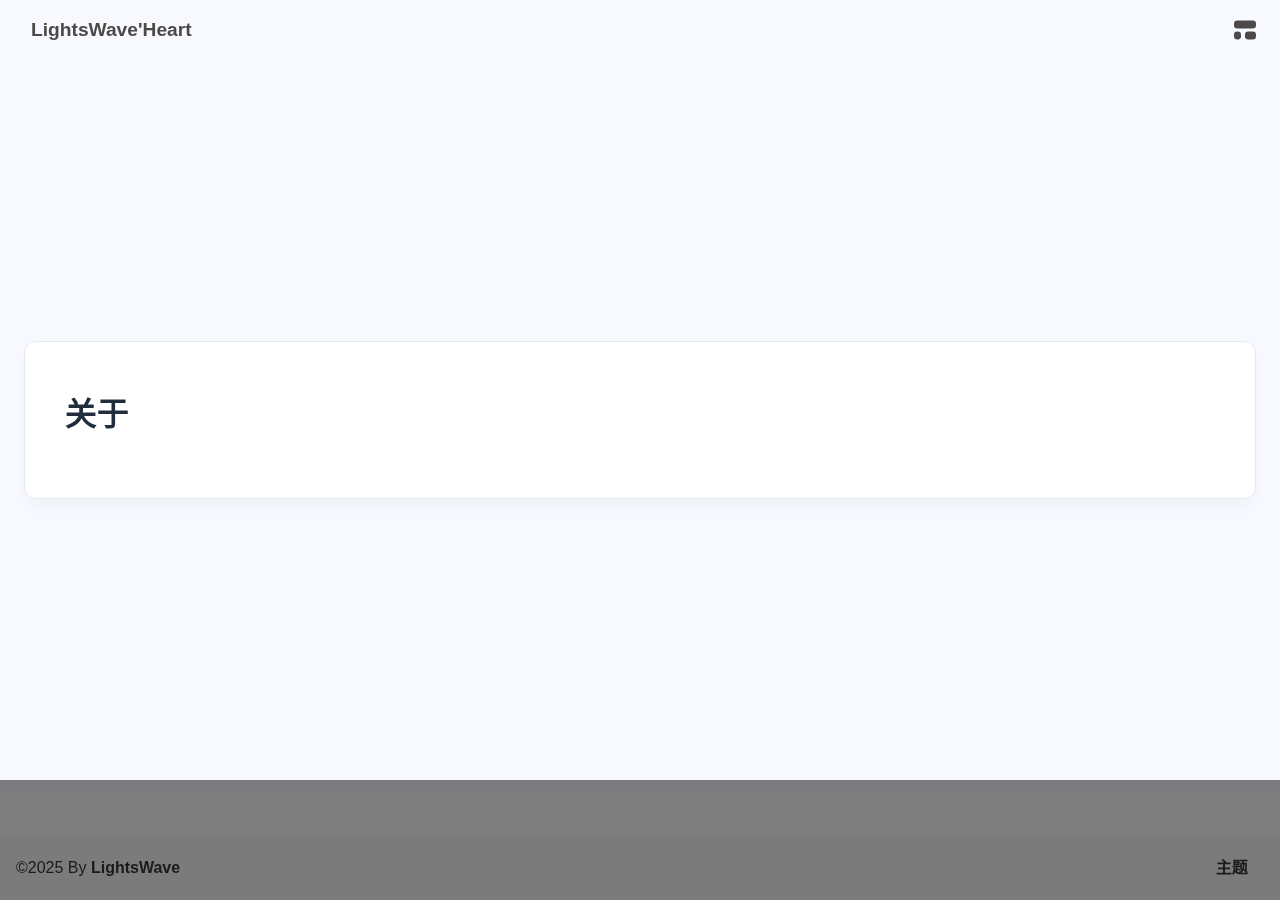
==== commit a8580673: "Site updated: 2025-01-01 16:19:22" ====
--- a/about/index.html
+++ b/about/index.html
@@ -1,4 +1,4 @@
-<!DOCTYPE html><html lang="zh-CN" data-theme="dark"><head><meta charset="UTF-8"><meta http-equiv="X-UA-Compatible" content="IE=edge"><meta name="viewport" content="width=device-width, initial-scale=1.0, user-scalable=no"><title>关于 | Lightroom</title><meta name="author" content="LightsWave"><meta name="copyright" content="LightsWave"><meta name="format-detection" content="telephone=no"><meta name="theme-color" content="#18171d"><meta name="mobile-web-app-capable" content="yes"><meta name="apple-touch-fullscreen" content="yes"><meta name="apple-mobile-web-app-title" content="关于"><meta name="application-name" content="关于"><meta name="apple-mobile-web-app-capable" content="yes"><meta name="apple-mobile-web-app-status-bar-style" content="#18171d"><meta property="og:type" content="website"><meta property="og:title" content="关于"><meta property="og:url" content="https://lightswave.cn/about/index.html"><meta property="og:site_name" content="Lightroom"><meta property="og:description" content="关于"><meta property="og:locale" content="zh-CN"><meta property="og:image" content="https://lightswave.cn/img/hd.png"><meta property="article:author" content="LightsWave"><meta property="article:tag"><meta name="twitter:card" content="summary"><meta name="twitter:image" content="https://lightswave.cn/img/hd.png"><meta name="description" content="关于"><link rel="shortcut icon" href="/favicon.ico"><link rel="canonical" href="https://lightswave.cn/about/"><link rel="preconnect" href="//cdn.cbd.int"/><meta name="google-site-verification" content="xxx"/><meta name="baidu-site-verification" content="code-xxx"/><meta name="msvalidate.01" content="xxx"/><link rel="stylesheet" href="/css/index.css"><link rel="stylesheet" href="https://cdn.cbd.int/node-snackbar@0.1.16/dist/snackbar.min.css" media="print" onload="this.media='all'"><link rel="stylesheet" href="https://cdn.cbd.int/@fancyapps/ui@5.0.28/dist/fancybox/fancybox.css" media="print" onload="this.media='all'"><script>const GLOBAL_CONFIG = {
+<!DOCTYPE html><html lang="zh-CN" data-theme="dark"><head><meta charset="UTF-8"><meta http-equiv="X-UA-Compatible" content="IE=edge"><meta name="viewport" content="width=device-width, initial-scale=1.0, user-scalable=no"><title>关于 | LightsWave'Heart</title><meta name="author" content="LightsWave"><meta name="copyright" content="LightsWave"><meta name="format-detection" content="telephone=no"><meta name="theme-color" content="#18171d"><meta name="mobile-web-app-capable" content="yes"><meta name="apple-touch-fullscreen" content="yes"><meta name="apple-mobile-web-app-title" content="关于"><meta name="application-name" content="关于"><meta name="apple-mobile-web-app-capable" content="yes"><meta name="apple-mobile-web-app-status-bar-style" content="#18171d"><meta property="og:type" content="website"><meta property="og:title" content="关于"><meta property="og:url" content="https://lightswave.cn/about/index.html"><meta property="og:site_name" content="LightsWave'Heart"><meta property="og:description" content="关于"><meta property="og:locale" content="zh-CN"><meta property="og:image" content="https://lightswave.cn/img/hd.png"><meta property="article:author" content="LightsWave"><meta property="article:tag"><meta name="twitter:card" content="summary"><meta name="twitter:image" content="https://lightswave.cn/img/hd.png"><meta name="description" content="关于"><link rel="shortcut icon" href="/favicon.ico"><link rel="canonical" href="https://lightswave.cn/about/"><link rel="preconnect" href="//cdn.cbd.int"/><meta name="google-site-verification" content="xxx"/><meta name="baidu-site-verification" content="code-xxx"/><meta name="msvalidate.01" content="xxx"/><link rel="stylesheet" href="/css/index.css"><link rel="stylesheet" href="https://cdn.cbd.int/node-snackbar@0.1.16/dist/snackbar.min.css" media="print" onload="this.media='all'"><link rel="stylesheet" href="https://cdn.cbd.int/@fancyapps/ui@5.0.28/dist/fancybox/fancybox.css" media="print" onload="this.media='all'"><script>const GLOBAL_CONFIG = {
   linkPageTop: undefined,
   peoplecanvas: undefined,
   postHeadAiDescription: undefined,
@@ -11,7 +11,7 @@
   root: '/',
   preloader: {"source":3},
   friends_vue_info: undefined,
-  navMusic: true,
+  navMusic: false,
   mainTone: {"mode":"api","api":"https://img2color-go.vercel.app/api?img=","cover_change":true},
   authorStatus: {"skills":null},
   algolia: undefined,
@@ -37,7 +37,7 @@
     day: '天前',
     month: '个月前'
   },
-  copyright: {"copy":true,"copyrightEbable":false,"limitCount":50,"languages":{"author":"作者: LightsWave","link":"链接: ","source":"来源: Lightroom","info":"著作权归作者所有。商业转载请联系作者获得授权，非商业转载请注明出处。","copySuccess":"复制成功，复制和转载请标注本文地址"}},
+  copyright: {"copy":true,"copyrightEbable":false,"limitCount":50,"languages":{"author":"作者: LightsWave","link":"链接: ","source":"来源: LightsWave'Heart","info":"著作权归作者所有。商业转载请联系作者获得授权，非商业转载请注明出处。","copySuccess":"复制成功，复制和转载请标注本文地址"}},
   lightbox: 'fancybox',
   Snackbar: {"chs_to_cht":"你已切换为繁体","cht_to_chs":"你已切换为简体","day_to_night":"你已切换为深色模式","night_to_day":"你已切换为浅色模式","bgLight":"#425AEF","bgDark":"#1f1f1f","position":"top-center"},
   source: {
@@ -52,7 +52,7 @@
   shortcutKey: undefined,
   autoDarkmode: true
 }</script><script id="config-diff">var GLOBAL_CONFIG_SITE = {
-  configTitle: 'Lightroom',
+  configTitle: 'LightsWave'Heart',
   title: '关于',
   postAI: '',
   pageFillDescription: '关于',
@@ -203,7 +203,7 @@
 if (true) {
   document.addEventListener('pjax:send', () => { preloader.initLoading() })
   document.addEventListener('pjax:complete', () => { preloader.endLoading() })
-}</script><link rel="stylesheet" href="https://cdn.cbd.int/anzhiyu-theme-static@1.1.10/progress_bar/progress_bar.css"/><script async="async" src="https://cdn.cbd.int/pace-js@1.2.4/pace.min.js" data-pace-options="{ &quot;restartOnRequestAfter&quot;:false,&quot;eventLag&quot;:false}"></script><div class="page" id="body-wrap"><header class="not-top-img" id="page-header"><nav id="nav"><div id="nav-group"><span id="blog_name"><a id="site-name" href="/" accesskey="h"><div class="title">Lightroom</div><i class="anzhiyufont anzhiyu-icon-house-chimney"></i></a></span><div class="mask-name-container"><div id="name-container"><a id="page-name" href="javascript:anzhiyu.scrollToDest(0, 500)">PAGE_NAME</a></div></div><div id="menus"></div><div id="nav-right"><div class="nav-button" id="randomPost_button"><a class="site-page" onclick="toRandomPost()" title="随机前往一个文章" href="javascript:void(0);"><i class="anzhiyufont anzhiyu-icon-dice"></i></a></div><input id="center-console" type="checkbox"/><label class="widget" for="center-console" title="中控台" onclick="anzhiyu.switchConsole();"><i class="left"></i><i class="widget center"></i><i class="widget right"></i></label><div id="console"><div class="console-card-group-reward"><ul class="reward-all console-card"><li class="reward-item"><a href="https://npm.elemecdn.com/anzhiyu-blog@1.1.6/img/post/common/qrcode-weichat.png" target="_blank"><img class="post-qr-code-img" alt="微信" src="https://npm.elemecdn.com/anzhiyu-blog@1.1.6/img/post/common/qrcode-weichat.png"/></a><div class="post-qr-code-desc">微信</div></li><li class="reward-item"><a href="https://npm.elemecdn.com/anzhiyu-blog@1.1.6/img/post/common/qrcode-alipay.png" target="_blank"><img class="post-qr-code-img" alt="支付宝" src="https://npm.elemecdn.com/anzhiyu-blog@1.1.6/img/post/common/qrcode-alipay.png"/></a><div class="post-qr-code-desc">支付宝</div></li></ul></div><div class="console-card-group"><div class="console-card-group-left"><div class="console-card" id="card-newest-comments"><div class="card-content"><div class="author-content-item-tips">互动</div><span class="author-content-item-title"> 最新评论</span></div><div class="aside-list"><span>正在加载中...</span></div></div></div><div class="console-card-group-right"><div class="console-card tags"><div class="card-content"><div class="author-content-item-tips">兴趣点</div><span class="author-content-item-title">寻找你感兴趣的领域</span></div></div><div class="console-card history"><div class="item-headline"><i class="anzhiyufont anzhiyu-icon-box-archiv"></i><span>文章</span></div><div class="card-archives"><div class="item-headline"><i class="anzhiyufont anzhiyu-icon-archive"></i><span>归档</span></div><ul class="card-archive-list"><li class="card-archive-list-item"><a class="card-archive-list-link" href="/archives/2025/01/"><span class="card-archive-list-date">一月 2025</span><div class="card-archive-list-count-group"><span class="card-archive-list-count">1</span><span>篇</span></div></a></li></ul></div><hr/></div></div></div><div class="button-group"><div class="console-btn-item"><a class="darkmode_switchbutton" title="显示模式切换" href="javascript:void(0);"><i class="anzhiyufont anzhiyu-icon-moon"></i></a></div><div class="console-btn-item" id="consoleHideAside" onclick="anzhiyu.hideAsideBtn()" title="边栏显示控制"><a class="asideSwitch"><i class="anzhiyufont anzhiyu-icon-arrows-left-right"></i></a></div><div class="console-btn-item" id="consoleMusic" onclick="anzhiyu.musicToggle()" title="音乐开关"><a class="music-switch"><i class="anzhiyufont anzhiyu-icon-music"></i></a></div></div><div class="console-mask" onclick="anzhiyu.hideConsole()" href="javascript:void(0);"></div></div><div class="nav-button" id="nav-totop"><a class="totopbtn" href="javascript:void(0);"><i class="anzhiyufont anzhiyu-icon-arrow-up"></i><span id="percent" onclick="anzhiyu.scrollToDest(0,500)">0</span></a></div><div id="toggle-menu"><a class="site-page" href="javascript:void(0);" title="切换"><i class="anzhiyufont anzhiyu-icon-bars"></i></a></div></div></div></nav></header><main id="blog-container"><div class="layout hide-aside" id="content-inner"><div id="page"><h1 class="page-title">关于</h1></div></div></main><footer id="footer"><div id="footer-wrap"></div><div id="footer-bar"><div class="footer-bar-links"><div class="footer-bar-left"><div id="footer-bar-tips"><div class="copyright">&copy;2025 By <a class="footer-bar-link" href="/" title="LightsWave" target="_blank">LightsWave</a></div></div><div id="footer-type-tips"></div><div class="js-pjax"><script>function subtitleType () {
+}</script><link rel="stylesheet" href="https://cdn.cbd.int/anzhiyu-theme-static@1.1.10/progress_bar/progress_bar.css"/><script async="async" src="https://cdn.cbd.int/pace-js@1.2.4/pace.min.js" data-pace-options="{ &quot;restartOnRequestAfter&quot;:false,&quot;eventLag&quot;:false}"></script><div class="page" id="body-wrap"><header class="not-top-img" id="page-header"><nav id="nav"><div id="nav-group"><span id="blog_name"><a id="site-name" href="/" accesskey="h"><div class="title">LightsWave'Heart</div><i class="anzhiyufont anzhiyu-icon-house-chimney"></i></a></span><div class="mask-name-container"><div id="name-container"><a id="page-name" href="javascript:anzhiyu.scrollToDest(0, 500)">PAGE_NAME</a></div></div><div id="menus"></div><div id="nav-right"><div class="nav-button" id="randomPost_button"><a class="site-page" onclick="toRandomPost()" title="随机前往一个文章" href="javascript:void(0);"><i class="anzhiyufont anzhiyu-icon-dice"></i></a></div><input id="center-console" type="checkbox"/><label class="widget" for="center-console" title="中控台" onclick="anzhiyu.switchConsole();"><i class="left"></i><i class="widget center"></i><i class="widget right"></i></label><div id="console"><div class="console-card-group-reward"><ul class="reward-all console-card"><li class="reward-item"><a href="https://npm.elemecdn.com/anzhiyu-blog@1.1.6/img/post/common/qrcode-weichat.png" target="_blank"><img class="post-qr-code-img" alt="微信" src="https://npm.elemecdn.com/anzhiyu-blog@1.1.6/img/post/common/qrcode-weichat.png"/></a><div class="post-qr-code-desc">微信</div></li><li class="reward-item"><a href="https://npm.elemecdn.com/anzhiyu-blog@1.1.6/img/post/common/qrcode-alipay.png" target="_blank"><img class="post-qr-code-img" alt="支付宝" src="https://npm.elemecdn.com/anzhiyu-blog@1.1.6/img/post/common/qrcode-alipay.png"/></a><div class="post-qr-code-desc">支付宝</div></li></ul></div><div class="console-card-group"><div class="console-card-group-left"><div class="console-card" id="card-newest-comments"><div class="card-content"><div class="author-content-item-tips">互动</div><span class="author-content-item-title"> 最新评论</span></div><div class="aside-list"><span>正在加载中...</span></div></div></div><div class="console-card-group-right"><div class="console-card tags"><div class="card-content"><div class="author-content-item-tips">兴趣点</div><span class="author-content-item-title">寻找你感兴趣的领域</span></div></div><div class="console-card history"><div class="item-headline"><i class="anzhiyufont anzhiyu-icon-box-archiv"></i><span>文章</span></div><div class="card-archives"><div class="item-headline"><i class="anzhiyufont anzhiyu-icon-archive"></i><span>归档</span></div><ul class="card-archive-list"><li class="card-archive-list-item"><a class="card-archive-list-link" href="/archives/2025/01/"><span class="card-archive-list-date">一月 2025</span><div class="card-archive-list-count-group"><span class="card-archive-list-count">1</span><span>篇</span></div></a></li></ul></div><hr/></div></div></div><div class="button-group"><div class="console-btn-item"><a class="darkmode_switchbutton" title="显示模式切换" href="javascript:void(0);"><i class="anzhiyufont anzhiyu-icon-moon"></i></a></div><div class="console-btn-item" id="consoleHideAside" onclick="anzhiyu.hideAsideBtn()" title="边栏显示控制"><a class="asideSwitch"><i class="anzhiyufont anzhiyu-icon-arrows-left-right"></i></a></div></div><div class="console-mask" onclick="anzhiyu.hideConsole()" href="javascript:void(0);"></div></div><div class="nav-button" id="nav-totop"><a class="totopbtn" href="javascript:void(0);"><i class="anzhiyufont anzhiyu-icon-arrow-up"></i><span id="percent" onclick="anzhiyu.scrollToDest(0,500)">0</span></a></div><div id="toggle-menu"><a class="site-page" href="javascript:void(0);" title="切换"><i class="anzhiyufont anzhiyu-icon-bars"></i></a></div></div></div></nav></header><main id="blog-container"><div class="layout hide-aside" id="content-inner"><div id="page"><h1 class="page-title">关于</h1></div></div></main><footer id="footer"><div id="footer-wrap"></div><div id="footer-bar"><div class="footer-bar-links"><div class="footer-bar-left"><div id="footer-bar-tips"><div class="copyright">&copy;2025 By <a class="footer-bar-link" href="/" title="LightsWave" target="_blank">LightsWave</a></div></div><div id="footer-type-tips"></div><div class="js-pjax"><script>function subtitleType () {
   fetch('https://v1.hitokoto.cn')
     .then(response => response.json())
     .then(data => {
@@ -233,7 +233,7 @@
 } else {
   subtitleType()
 }
-</script></div></div><div class="footer-bar-right"><a class="footer-bar-link" target="_blank" rel="noopener" href="https://github.com/anzhiyu-c/hexo-theme-anzhiyu" title="主题">主题</a></div></div></div></footer></div><div id="sidebar"><div id="menu-mask"></div><div id="sidebar-menus"><div class="sidebar-site-data site-data is-center"><a href="/archives/" title="archive"><div class="headline">文章</div><div class="length-num">1</div></a><a href="/tags/" title="tag"><div class="headline">标签</div><div class="length-num">0</div></a><a href="/categories/" title="category"><div class="headline">分类</div><div class="length-num">0</div></a></div><span class="sidebar-menu-item-title">功能</span><div class="sidebar-menu-item"><a class="darkmode_switchbutton menu-child" href="javascript:void(0);" title="显示模式"><i class="anzhiyufont anzhiyu-icon-circle-half-stroke"></i><span>显示模式</span></a></div><div class="back-menu-list-groups"><div class="back-menu-list-group"><div class="back-menu-list-title">网页</div><div class="back-menu-list"><a class="back-menu-item" target="_blank" rel="noopener" href="https://blog.anheyu.com/" title="博客"><img class="back-menu-item-icon" src="/img/favicon.ico" alt="博客"/><span class="back-menu-item-text">博客</span></a></div></div><div class="back-menu-list-group"><div class="back-menu-list-title">项目</div><div class="back-menu-list"><a class="back-menu-item" target="_blank" rel="noopener" href="https://image.anheyu.com/" title="安知鱼图床"><img class="back-menu-item-icon" src="https://image.anheyu.com/favicon.ico" alt="安知鱼图床"/><span class="back-menu-item-text">安知鱼图床</span></a></div></div></div><span class="sidebar-menu-item-title">标签</span></div></div><div id="rightside"><div id="rightside-config-hide"><button id="translateLink" type="button" title="简繁转换">繁</button><button id="darkmode" type="button" title="浅色和深色模式转换"><i class="anzhiyufont anzhiyu-icon-circle-half-stroke"></i></button></div><div id="rightside-config-show"><button id="rightside-config" type="button" title="设置"><i class="anzhiyufont anzhiyu-icon-gear"></i></button><button id="go-up" type="button" title="回到顶部"><i class="anzhiyufont anzhiyu-icon-arrow-up"></i></button></div></div><div id="nav-music"><a id="nav-music-hoverTips" onclick="anzhiyu.musicToggle()" accesskey="m">播放音乐</a><div id="console-music-bg"></div><meting-js id="8682487811" server="netease" type="playlist" mutex="true" preload="none" theme="var(--anzhiyu-main)" data-lrctype="0" order="random" volume="0.7"></meting-js></div><div id="rightMenu"><div class="rightMenu-group rightMenu-small"><div class="rightMenu-item" id="menu-backward"><i class="anzhiyufont anzhiyu-icon-arrow-left"></i></div><div class="rightMenu-item" id="menu-forward"><i class="anzhiyufont anzhiyu-icon-arrow-right"></i></div><div class="rightMenu-item" id="menu-refresh"><i class="anzhiyufont anzhiyu-icon-arrow-rotate-right" style="font-size: 1rem;"></i></div><div class="rightMenu-item" id="menu-top"><i class="anzhiyufont anzhiyu-icon-arrow-up"></i></div></div><div class="rightMenu-group rightMenu-line rightMenuPlugin"><div class="rightMenu-item" id="menu-copytext"><i class="anzhiyufont anzhiyu-icon-copy"></i><span>复制选中文本</span></div><div class="rightMenu-item" id="menu-pastetext"><i class="anzhiyufont anzhiyu-icon-paste"></i><span>粘贴文本</span></div><a class="rightMenu-item" id="menu-commenttext"><i class="anzhiyufont anzhiyu-icon-comment-medical"></i><span>引用到评论</span></a><div class="rightMenu-item" id="menu-newwindow"><i class="anzhiyufont anzhiyu-icon-window-restore"></i><span>新窗口打开</span></div><div class="rightMenu-item" id="menu-copylink"><i class="anzhiyufont anzhiyu-icon-link"></i><span>复制链接地址</span></div><div class="rightMenu-item" id="menu-copyimg"><i class="anzhiyufont anzhiyu-icon-images"></i><span>复制此图片</span></div><div class="rightMenu-item" id="menu-downloadimg"><i class="anzhiyufont anzhiyu-icon-download"></i><span>下载此图片</span></div><div class="rightMenu-item" id="menu-newwindowimg"><i class="anzhiyufont anzhiyu-icon-window-restore"></i><span>新窗口打开图片</span></div><div class="rightMenu-item" id="menu-search"><i class="anzhiyufont anzhiyu-icon-magnifying-glass"></i><span>站内搜索</span></div><div class="rightMenu-item" id="menu-searchBaidu"><i class="anzhiyufont anzhiyu-icon-magnifying-glass"></i><span>百度搜索</span></div><div class="rightMenu-item" id="menu-music-toggle"><i class="anzhiyufont anzhiyu-icon-play"></i><span>播放音乐</span></div><div class="rightMenu-item" id="menu-music-back"><i class="anzhiyufont anzhiyu-icon-backward"></i><span>切换到上一首</span></div><div class="rightMenu-item" id="menu-music-forward"><i class="anzhiyufont anzhiyu-icon-forward"></i><span>切换到下一首</span></div><div class="rightMenu-item" id="menu-music-playlist" onclick="window.open(&quot;https://y.qq.com/n/ryqq/playlist/8682487811&quot;, &quot;_blank&quot;);" style="display: none;"><i class="anzhiyufont anzhiyu-icon-radio"></i><span>查看所有歌曲</span></div><div class="rightMenu-item" id="menu-music-copyMusicName"><i class="anzhiyufont anzhiyu-icon-copy"></i><span>复制歌名</span></div></div><div class="rightMenu-group rightMenu-line rightMenuOther"><a class="rightMenu-item menu-link" id="menu-randomPost"><i class="anzhiyufont anzhiyu-icon-shuffle"></i><span>随便逛逛</span></a><a class="rightMenu-item menu-link" href="/categories/"><i class="anzhiyufont anzhiyu-icon-cube"></i><span>博客分类</span></a><a class="rightMenu-item menu-link" href="/tags/"><i class="anzhiyufont anzhiyu-icon-tags"></i><span>文章标签</span></a></div><div class="rightMenu-group rightMenu-line rightMenuOther"><a class="rightMenu-item" id="menu-copy" href="javascript:void(0);"><i class="anzhiyufont anzhiyu-icon-copy"></i><span>复制地址</span></a><a class="rightMenu-item" id="menu-commentBarrage" href="javascript:void(0);"><i class="anzhiyufont anzhiyu-icon-message"></i><span class="menu-commentBarrage-text">关闭热评</span></a><a class="rightMenu-item" id="menu-darkmode" href="javascript:void(0);"><i class="anzhiyufont anzhiyu-icon-circle-half-stroke"></i><span class="menu-darkmode-text">深色模式</span></a><a class="rightMenu-item" id="menu-translate" href="javascript:void(0);"><i class="anzhiyufont anzhiyu-icon-language"></i><span>轉為繁體</span></a></div></div><div id="rightmenu-mask"></div><div><script src="/js/utils.js"></script><script src="/js/main.js"></script><script src="/js/tw_cn.js"></script><script src="https://cdn.cbd.int/@fancyapps/ui@5.0.28/dist/fancybox/fancybox.umd.js"></script><script src="https://cdn.cbd.int/instant.page@5.2.0/instantpage.js" type="module"></script><script src="https://cdn.cbd.int/node-snackbar@0.1.16/dist/snackbar.min.js"></script><script>function panguFn () {
+</script></div></div><div class="footer-bar-right"><a class="footer-bar-link" target="_blank" rel="noopener" href="https://github.com/anzhiyu-c/hexo-theme-anzhiyu" title="主题">主题</a></div></div></div></footer></div><div id="sidebar"><div id="menu-mask"></div><div id="sidebar-menus"><div class="sidebar-site-data site-data is-center"><a href="/archives/" title="archive"><div class="headline">文章</div><div class="length-num">1</div></a><a href="/tags/" title="tag"><div class="headline">标签</div><div class="length-num">0</div></a><a href="/categories/" title="category"><div class="headline">分类</div><div class="length-num">0</div></a></div><span class="sidebar-menu-item-title">功能</span><div class="sidebar-menu-item"><a class="darkmode_switchbutton menu-child" href="javascript:void(0);" title="显示模式"><i class="anzhiyufont anzhiyu-icon-circle-half-stroke"></i><span>显示模式</span></a></div><div class="back-menu-list-groups"><div class="back-menu-list-group"><div class="back-menu-list-title">网页</div><div class="back-menu-list"><a class="back-menu-item" target="_blank" rel="noopener" href="https://blog.anheyu.com/" title="博客"><img class="back-menu-item-icon" src="/img/favicon.ico" alt="博客"/><span class="back-menu-item-text">博客</span></a></div></div><div class="back-menu-list-group"><div class="back-menu-list-title">项目</div><div class="back-menu-list"><a class="back-menu-item" target="_blank" rel="noopener" href="https://image.anheyu.com/" title="安知鱼图床"><img class="back-menu-item-icon" src="https://image.anheyu.com/favicon.ico" alt="安知鱼图床"/><span class="back-menu-item-text">安知鱼图床</span></a></div></div></div><span class="sidebar-menu-item-title">标签</span></div></div><div id="rightside"><div id="rightside-config-hide"><button id="translateLink" type="button" title="简繁转换">繁</button><button id="darkmode" type="button" title="浅色和深色模式转换"><i class="anzhiyufont anzhiyu-icon-circle-half-stroke"></i></button></div><div id="rightside-config-show"><button id="rightside-config" type="button" title="设置"><i class="anzhiyufont anzhiyu-icon-gear"></i></button><button id="go-up" type="button" title="回到顶部"><i class="anzhiyufont anzhiyu-icon-arrow-up"></i></button></div></div><div id="rightMenu"><div class="rightMenu-group rightMenu-small"><div class="rightMenu-item" id="menu-backward"><i class="anzhiyufont anzhiyu-icon-arrow-left"></i></div><div class="rightMenu-item" id="menu-forward"><i class="anzhiyufont anzhiyu-icon-arrow-right"></i></div><div class="rightMenu-item" id="menu-refresh"><i class="anzhiyufont anzhiyu-icon-arrow-rotate-right" style="font-size: 1rem;"></i></div><div class="rightMenu-item" id="menu-top"><i class="anzhiyufont anzhiyu-icon-arrow-up"></i></div></div><div class="rightMenu-group rightMenu-line rightMenuPlugin"><div class="rightMenu-item" id="menu-copytext"><i class="anzhiyufont anzhiyu-icon-copy"></i><span>复制选中文本</span></div><div class="rightMenu-item" id="menu-pastetext"><i class="anzhiyufont anzhiyu-icon-paste"></i><span>粘贴文本</span></div><a class="rightMenu-item" id="menu-commenttext"><i class="anzhiyufont anzhiyu-icon-comment-medical"></i><span>引用到评论</span></a><div class="rightMenu-item" id="menu-newwindow"><i class="anzhiyufont anzhiyu-icon-window-restore"></i><span>新窗口打开</span></div><div class="rightMenu-item" id="menu-copylink"><i class="anzhiyufont anzhiyu-icon-link"></i><span>复制链接地址</span></div><div class="rightMenu-item" id="menu-copyimg"><i class="anzhiyufont anzhiyu-icon-images"></i><span>复制此图片</span></div><div class="rightMenu-item" id="menu-downloadimg"><i class="anzhiyufont anzhiyu-icon-download"></i><span>下载此图片</span></div><div class="rightMenu-item" id="menu-newwindowimg"><i class="anzhiyufont anzhiyu-icon-window-restore"></i><span>新窗口打开图片</span></div><div class="rightMenu-item" id="menu-search"><i class="anzhiyufont anzhiyu-icon-magnifying-glass"></i><span>站内搜索</span></div><div class="rightMenu-item" id="menu-searchBaidu"><i class="anzhiyufont anzhiyu-icon-magnifying-glass"></i><span>百度搜索</span></div><div class="rightMenu-item" id="menu-music-toggle"><i class="anzhiyufont anzhiyu-icon-play"></i><span>播放音乐</span></div><div class="rightMenu-item" id="menu-music-back"><i class="anzhiyufont anzhiyu-icon-backward"></i><span>切换到上一首</span></div><div class="rightMenu-item" id="menu-music-forward"><i class="anzhiyufont anzhiyu-icon-forward"></i><span>切换到下一首</span></div><div class="rightMenu-item" id="menu-music-playlist" onclick="window.open(&quot;https://y.qq.com/n/ryqq/playlist/8682487811&quot;, &quot;_blank&quot;);" style="display: none;"><i class="anzhiyufont anzhiyu-icon-radio"></i><span>查看所有歌曲</span></div><div class="rightMenu-item" id="menu-music-copyMusicName"><i class="anzhiyufont anzhiyu-icon-copy"></i><span>复制歌名</span></div></div><div class="rightMenu-group rightMenu-line rightMenuOther"><a class="rightMenu-item menu-link" id="menu-randomPost"><i class="anzhiyufont anzhiyu-icon-shuffle"></i><span>随便逛逛</span></a><a class="rightMenu-item menu-link" href="/categories/"><i class="anzhiyufont anzhiyu-icon-cube"></i><span>博客分类</span></a><a class="rightMenu-item menu-link" href="/tags/"><i class="anzhiyufont anzhiyu-icon-tags"></i><span>文章标签</span></a></div><div class="rightMenu-group rightMenu-line rightMenuOther"><a class="rightMenu-item" id="menu-copy" href="javascript:void(0);"><i class="anzhiyufont anzhiyu-icon-copy"></i><span>复制地址</span></a><a class="rightMenu-item" id="menu-commentBarrage" href="javascript:void(0);"><i class="anzhiyufont anzhiyu-icon-message"></i><span class="menu-commentBarrage-text">关闭热评</span></a><a class="rightMenu-item" id="menu-darkmode" href="javascript:void(0);"><i class="anzhiyufont anzhiyu-icon-circle-half-stroke"></i><span class="menu-darkmode-text">深色模式</span></a><a class="rightMenu-item" id="menu-translate" href="javascript:void(0);"><i class="anzhiyufont anzhiyu-icon-language"></i><span>轉為繁體</span></a></div></div><div id="rightmenu-mask"></div><div><script src="/js/utils.js"></script><script src="/js/main.js"></script><script src="/js/tw_cn.js"></script><script src="https://cdn.cbd.int/@fancyapps/ui@5.0.28/dist/fancybox/fancybox.umd.js"></script><script src="https://cdn.cbd.int/instant.page@5.2.0/instantpage.js" type="module"></script><script src="https://cdn.cbd.int/node-snackbar@0.1.16/dist/snackbar.min.js"></script><script>function panguFn () {
   if (typeof pangu === 'object') pangu.autoSpacingPage()
   else {
     getScript('https://cdn.cbd.int/pangu@4.0.7/dist/browser/pangu.min.js')
--- a/css/index.css
+++ b/css/index.css
@@ -7830,6 +7830,17 @@
 body:has(#console.show) #nav-music {
   display: none !important;
 }
+#nav-music {
+  display: none !important;
+}
+body:has(#console.show) #nav-music {
+  display: -webkit-box !important;
+  display: -moz-box !important;
+  display: -webkit-flex !important;
+  display: -ms-flexbox !important;
+  display: box !important;
+  display: flex !important;
+}
 @media screen and (max-width: 1400px) {
   body #anMusic-page #anMusicSwitching,
   body #anMusic-page #anMusicRefreshBtn,
@@ -10400,6 +10411,13 @@
     z-index: 3;
     margin-top: -1px;
   }
+}
+#footer:before {
+  position: absolute;
+  width: 100%;
+  height: 100%;
+  background-color: rgba(0,0,0,0.5);
+  content: '';
 }
 #footer-bar {
   padding: 1rem;
